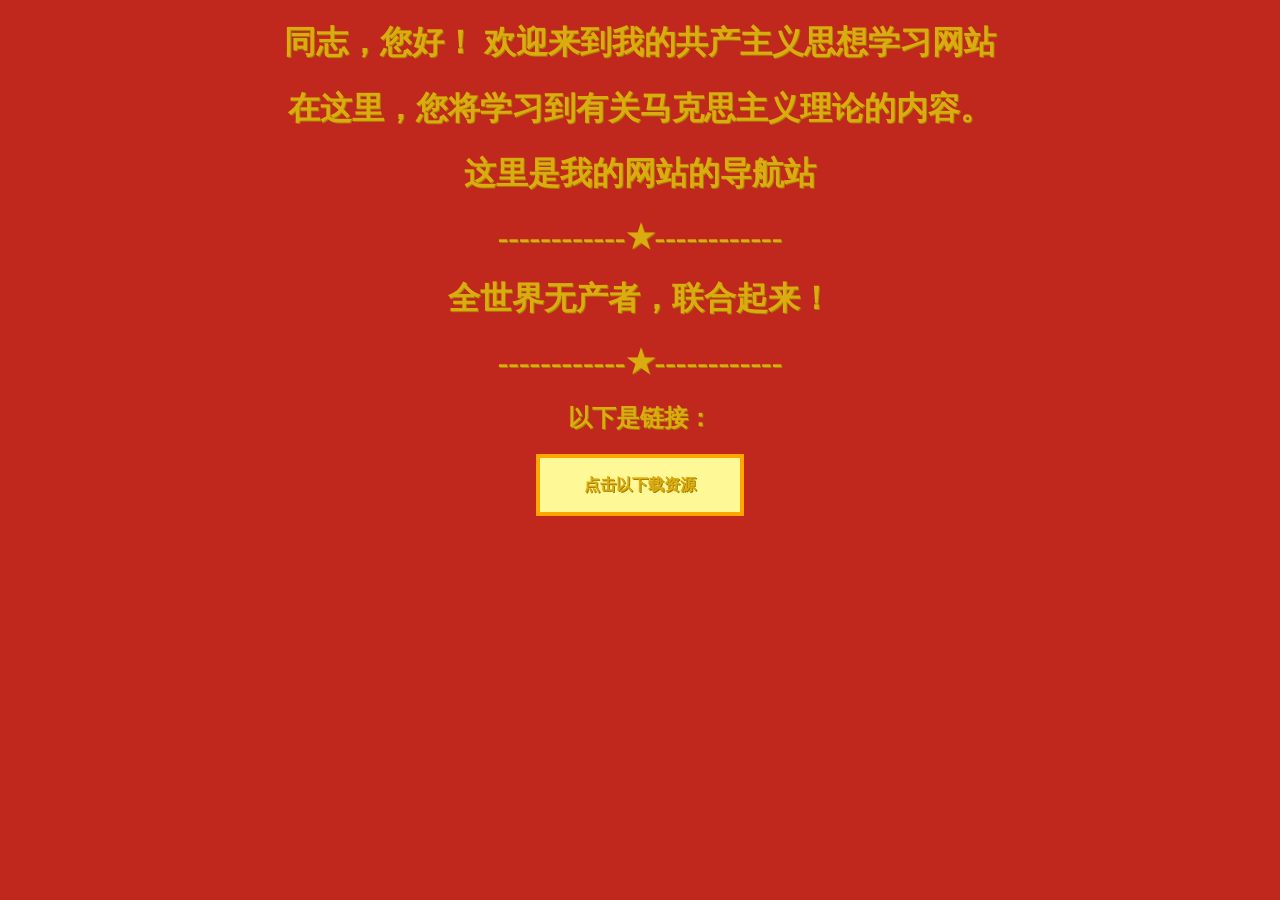
==== index.html @ de2b4fa0 "first commit" ====
<!DOCTYPE html>
<html>
<head>
<meta charset="utf-8">
<title>毛列马小站导航</title>
<link rel="stylesheet" type="text/css" href="style.css">
<script src="script.js"></script>
</head>
<body>
    <h1 id="gold">
        同志，您好！
        欢迎来到我的共产主义思想学习网站
    </h1>
    <h1 id="gold">
        在这里，您将学习到有关马克思主义理论的内容。
    </h1>
    <h1 id="gold">
        这里是我的网站的导航站
    </h1>
    <div class="bd">
        <h1 id="gold">
            ------------★------------
        </h1>
        <h1 id="gold">
            全世界无产者，联合起来！
        </h1>
        <h1 id="gold">
            ------------★------------
        </h1>
    </div>
    <h2 id="gold">
        以下是链接：
    </h2>
    <div id="gold">
        <button class="btn-76" style="display:block;margin:0 auto"  onclick="jumpto123website()">
            <div id="gold1">点击以下载资源</div>
            <span class="top"></span>
            <span class="right"></span>
            <span class="bottom"></span>
            <span class="left"></span>
        </button>
    </div>
</body>
</html>
---- style.css ----
body {
    background-color:#c0281d;
    margin: 0;
}

#gold {
    color: #dbac10;
    text-align:center;
    font-family: '方正姚体';
    text-shadow: 1px 1px #a57f01;
}

#gold1 {
    color: #dbac10;
    text-align:center;
    font-family: '华文中宋';
    text-shadow: 1px 1px #a57f01;
}

.bd {
    border: #dbac10;
    border-top: #dbac10, solid;
    border-right-style: #dbac10, solid;
    border-bottom-style: #dbac10, solid;
    border-left-style: #dbac10, solid;
    border-width: 5px;
}

.btn-76,
.btn-76 *,
.btn-76 :after,
.btn-76 :before,
.btn-76:after,
.btn-76:before {
    border: 0 solid;
    box-sizing: border-box;
}
.btn-76 {
    margin: 0;
    -webkit-tap-highlight-color: transparent;
    -webkit-appearance: button;
    background-color: #fff897;
    background-image: none;
    color: #fff897;
    cursor: pointer;
    font-family: ui-sans-serif, system-ui, -apple-system, BlinkMacSystemFont,
    Segoe UI, Roboto, Helvetica Neue, Arial, Noto Sans, sans-serif,
    Apple Color Emoji, Segoe UI Emoji, Segoe UI Symbol, Noto Color Emoji;
    font-size: 100%;
    line-height: 1.5;
    margin: 0;
    -webkit-mask-image: -webkit-radial-gradient(#f11b1b, #fff897);
    padding: 0;
}
.btn-76:disabled {
    cursor: default;
}
.btn-76:-moz-focusring {
    outline: auto;
}
.btn-76 svg {
    display: block;
    vertical-align: middle;
}
.btn-76 [hidden] {
    display: none;
}
.btn-76 {
    --neon: #ffee00;
    box-sizing: border-box;
    display: block;
    font-weight: 900;
    -webkit-mask-image: none;
    outline: 4px solid #ffa600;
    outline-offset: -4px;
    overflow: hidden;
    padding: 1.2rem 3rem;
    position: relative;
    text-transform: uppercase;
    transition: 0.2s linear 0.1s;
}
.btn-76:hover {
    background: var(--neon);
    box-shadow: 0 0 5px var(--neon), 0 0 25px var(--neon), 0 0 50px var(--neon),
    0 0 100px var(--neon);
    color: #f11b1b;
    outline-color: transparent;
    transition: 0.2s linear 0.6s;
}
.btn-76 span {
    display: block;
    inset: 0;
    position: absolute;
}
.btn-76 .top {
    border-top: 4px solid var(--neon);
    opacity: 0;
    transform: translateX(calc(-100% + var(--progress, 0%)));
    transition: none;
}
.btn-76:hover .top {
    --progress: 100%;
    opacity: 1;
    transition: transform 0.2s linear;
}
.btn-76 .right {
    border-right: 4px solid var(--neon);
    opacity: 0;
    transform: translateY(calc(-100% + var(--progress, 0%)));
    transition: none;
}
.btn-76:hover .right {
    --progress: 100%;
    opacity: 1;
    transition: transform 0.2s linear 0.2s;
}
.btn-76 .bottom {
    border-bottom: 4px solid var(--neon);
    opacity: 0;
    transform: translateX(calc(100% - var(--progress, 0%)));
    transition: none;
}
.btn-76:hover .bottom {
    --progress: 100%;
    opacity: 1;
    transition: transform 0.2s linear 0.4s;
}
.btn-76 .left {
    border-left: 4px solid var(--neon);
    opacity: 0;
    transform: translateY(calc(100% - var(--progress, 0%)));
    transition: none;
}
.btn-76:hover .left {
    --progress: 100%;
    opacity: 1;
    transition: transform 0.2s linear 0.6s;
}
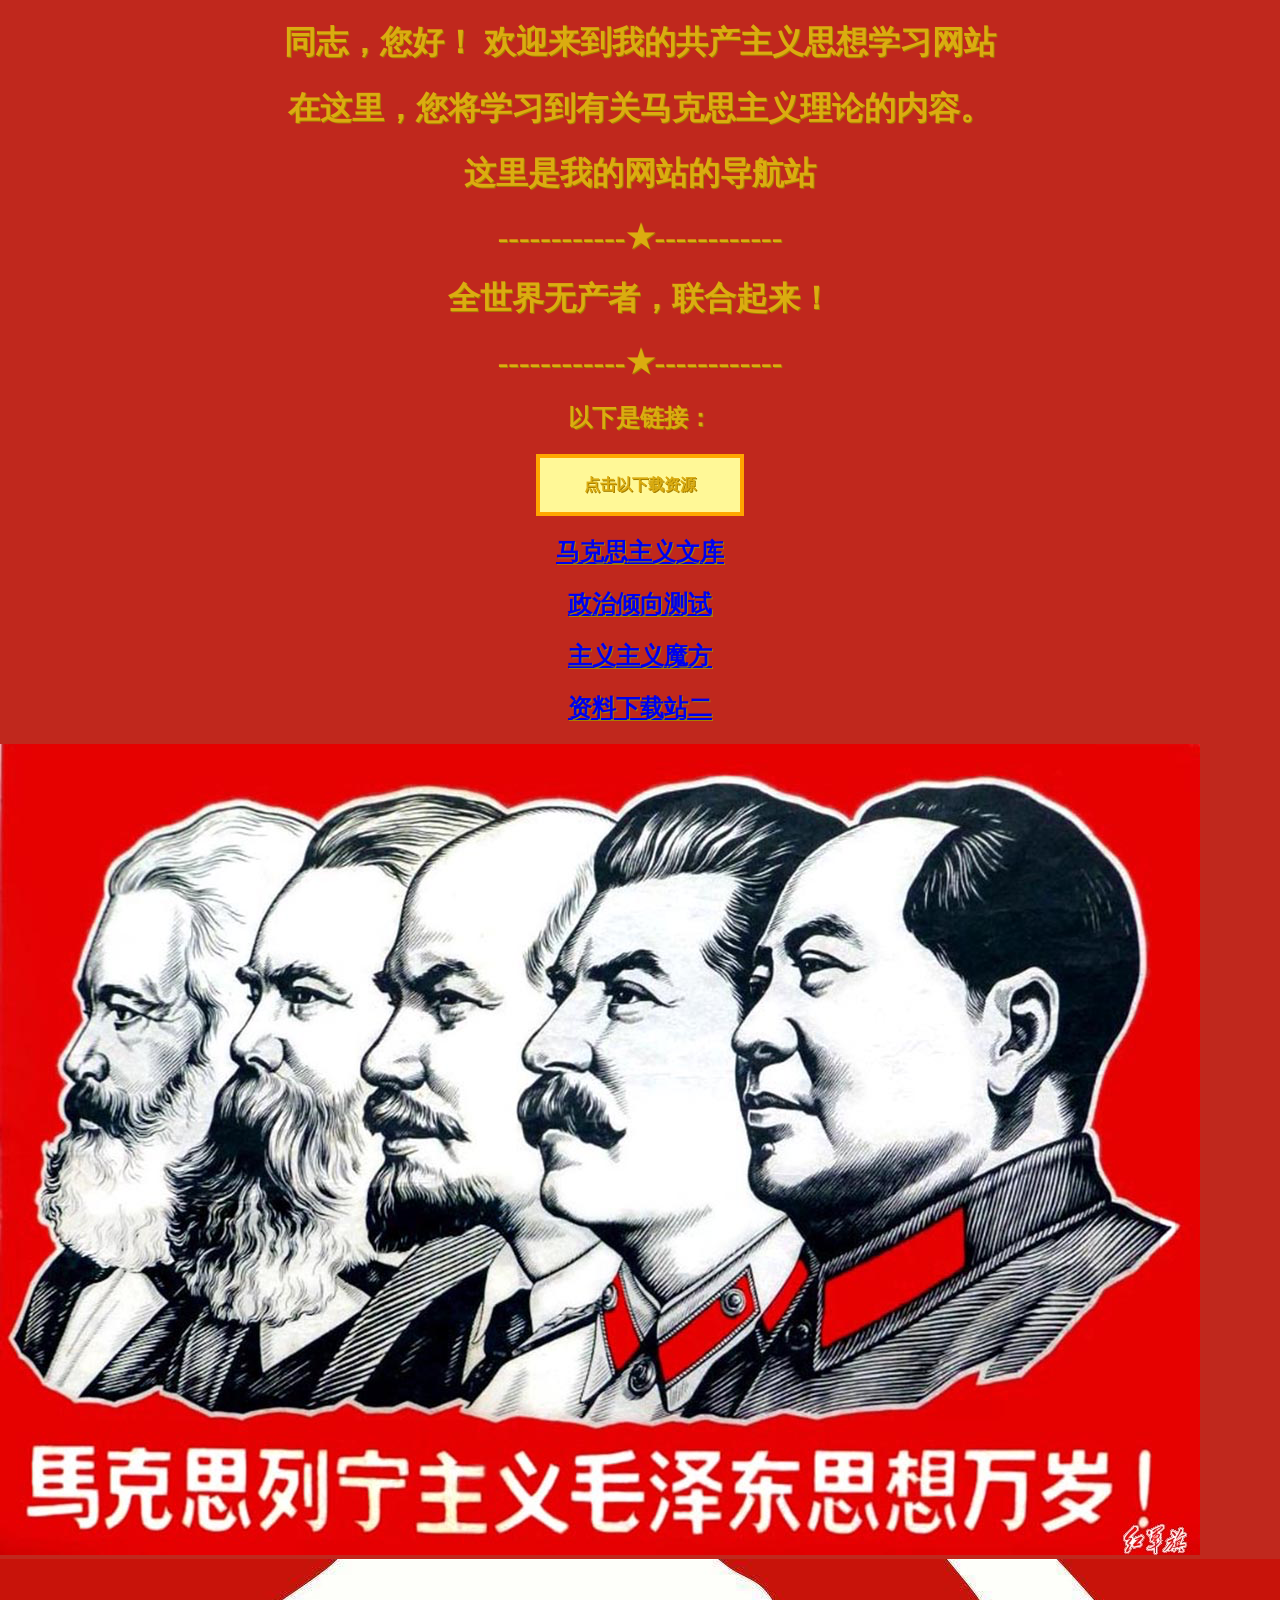
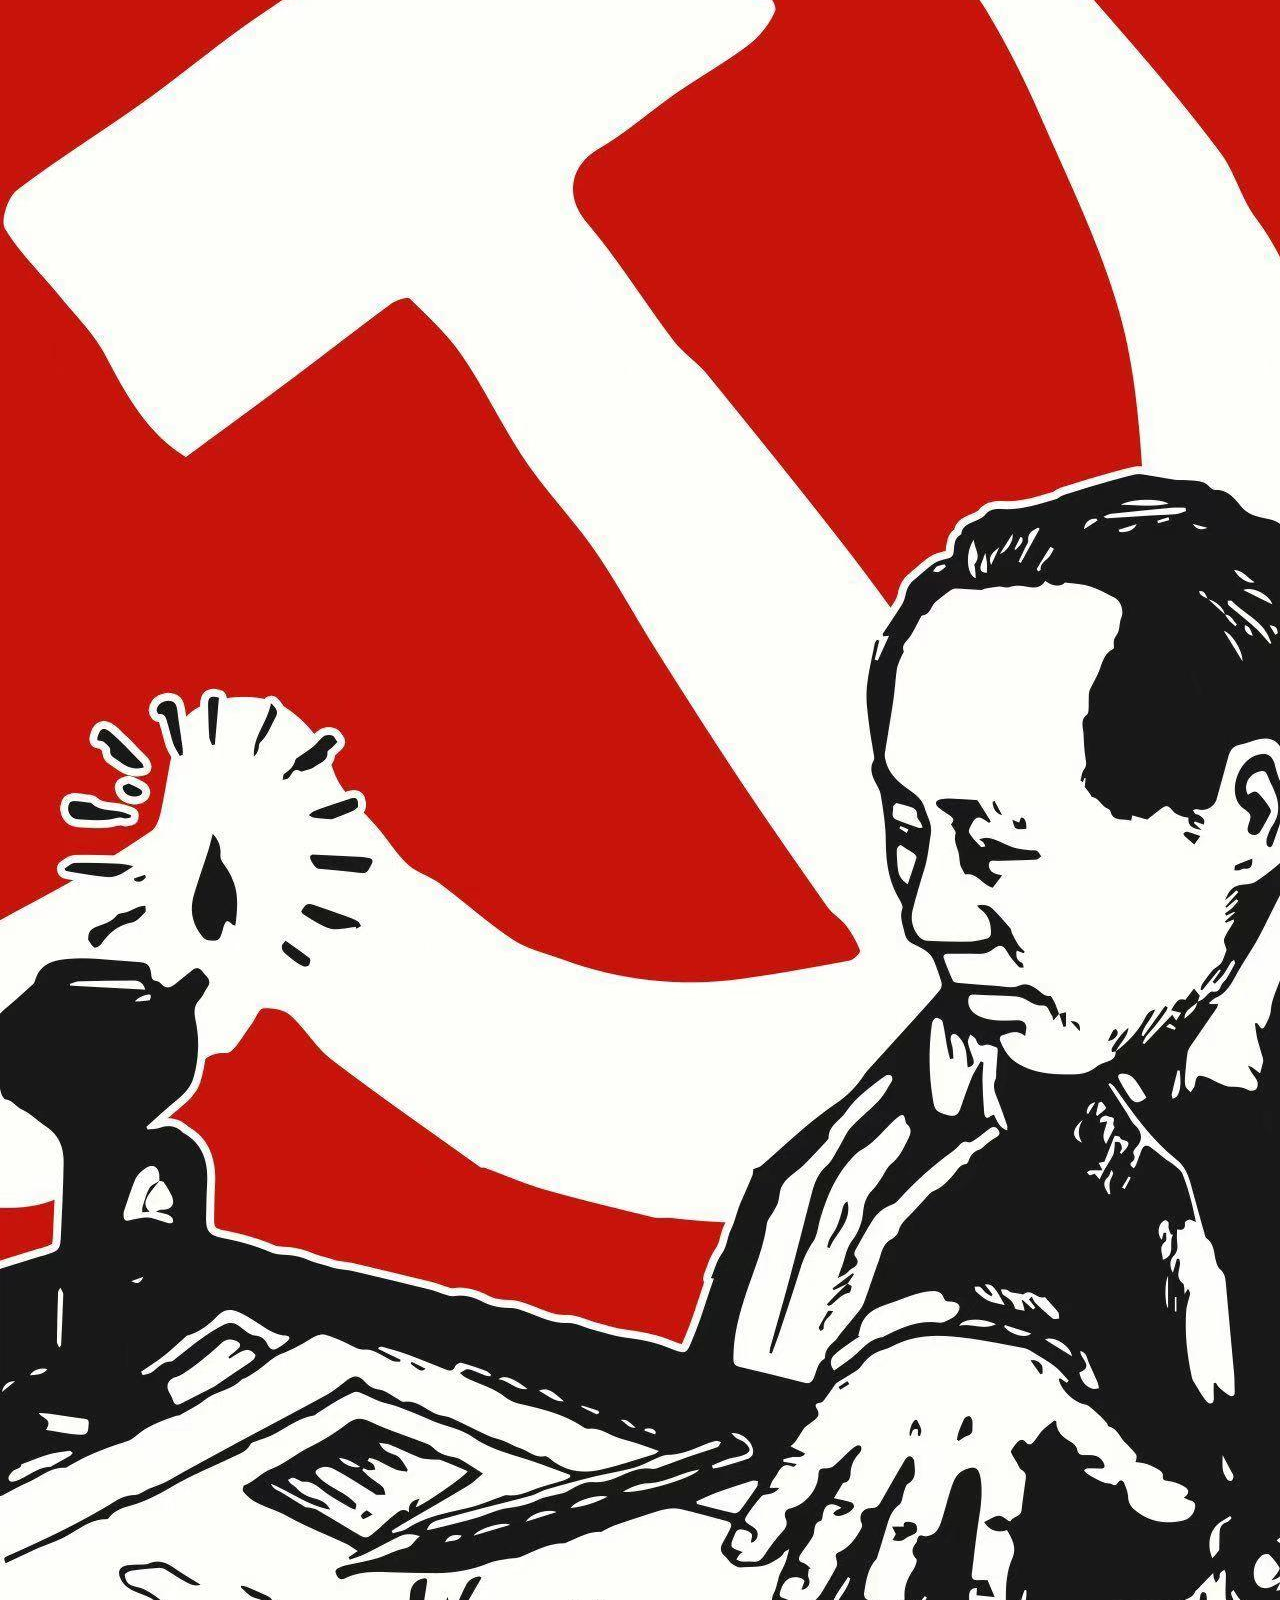
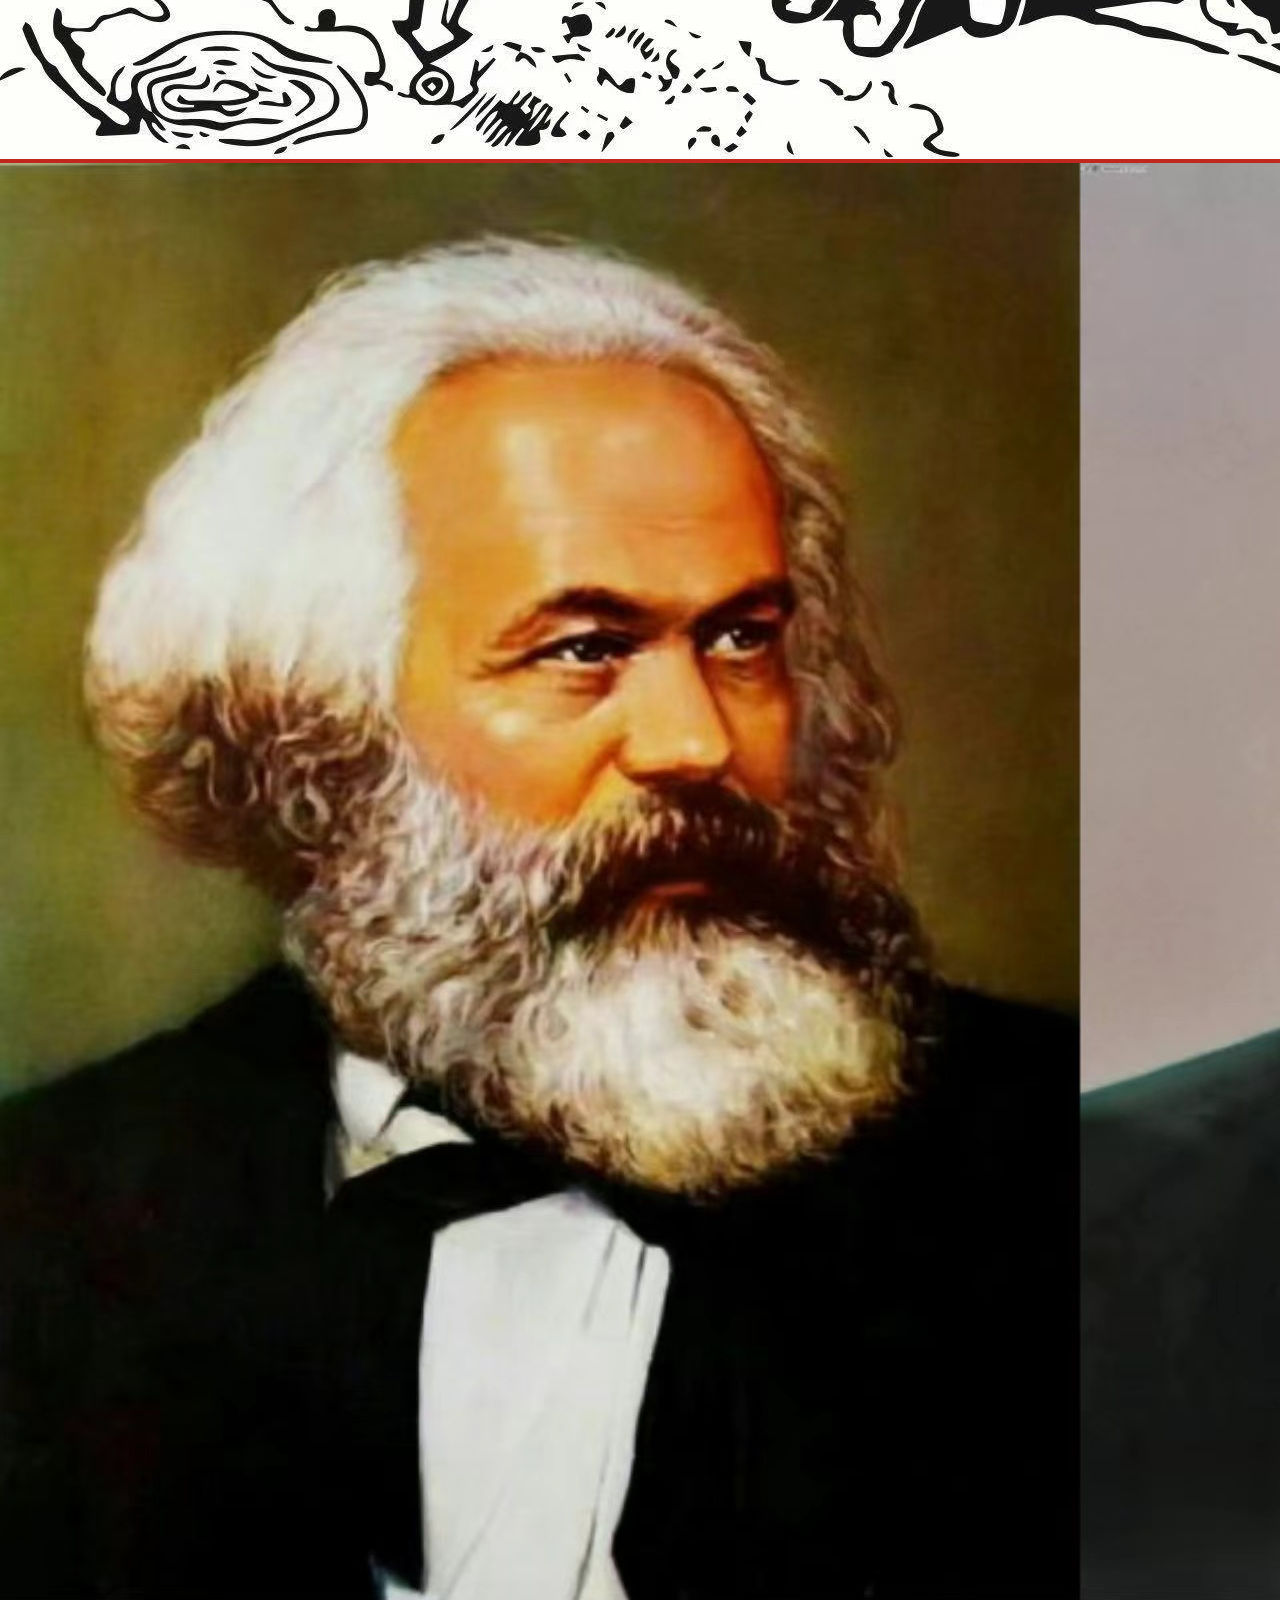
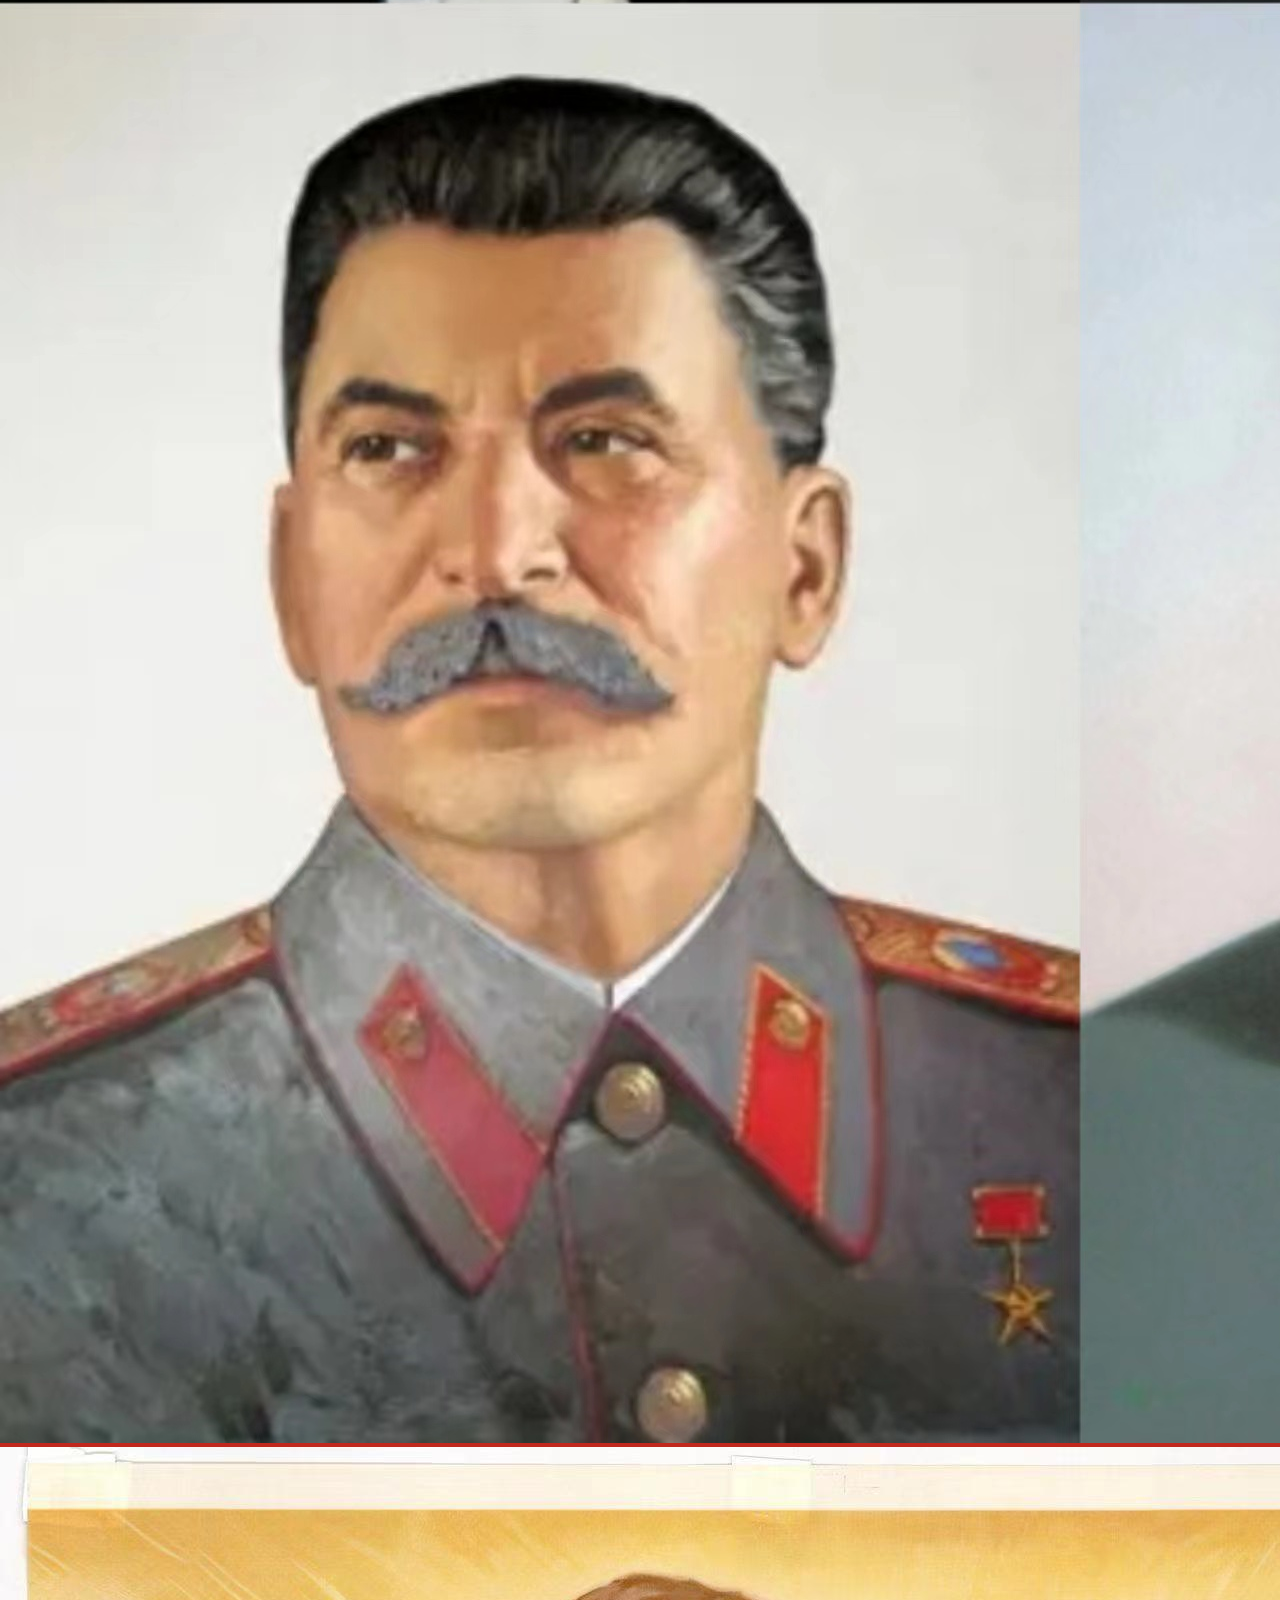
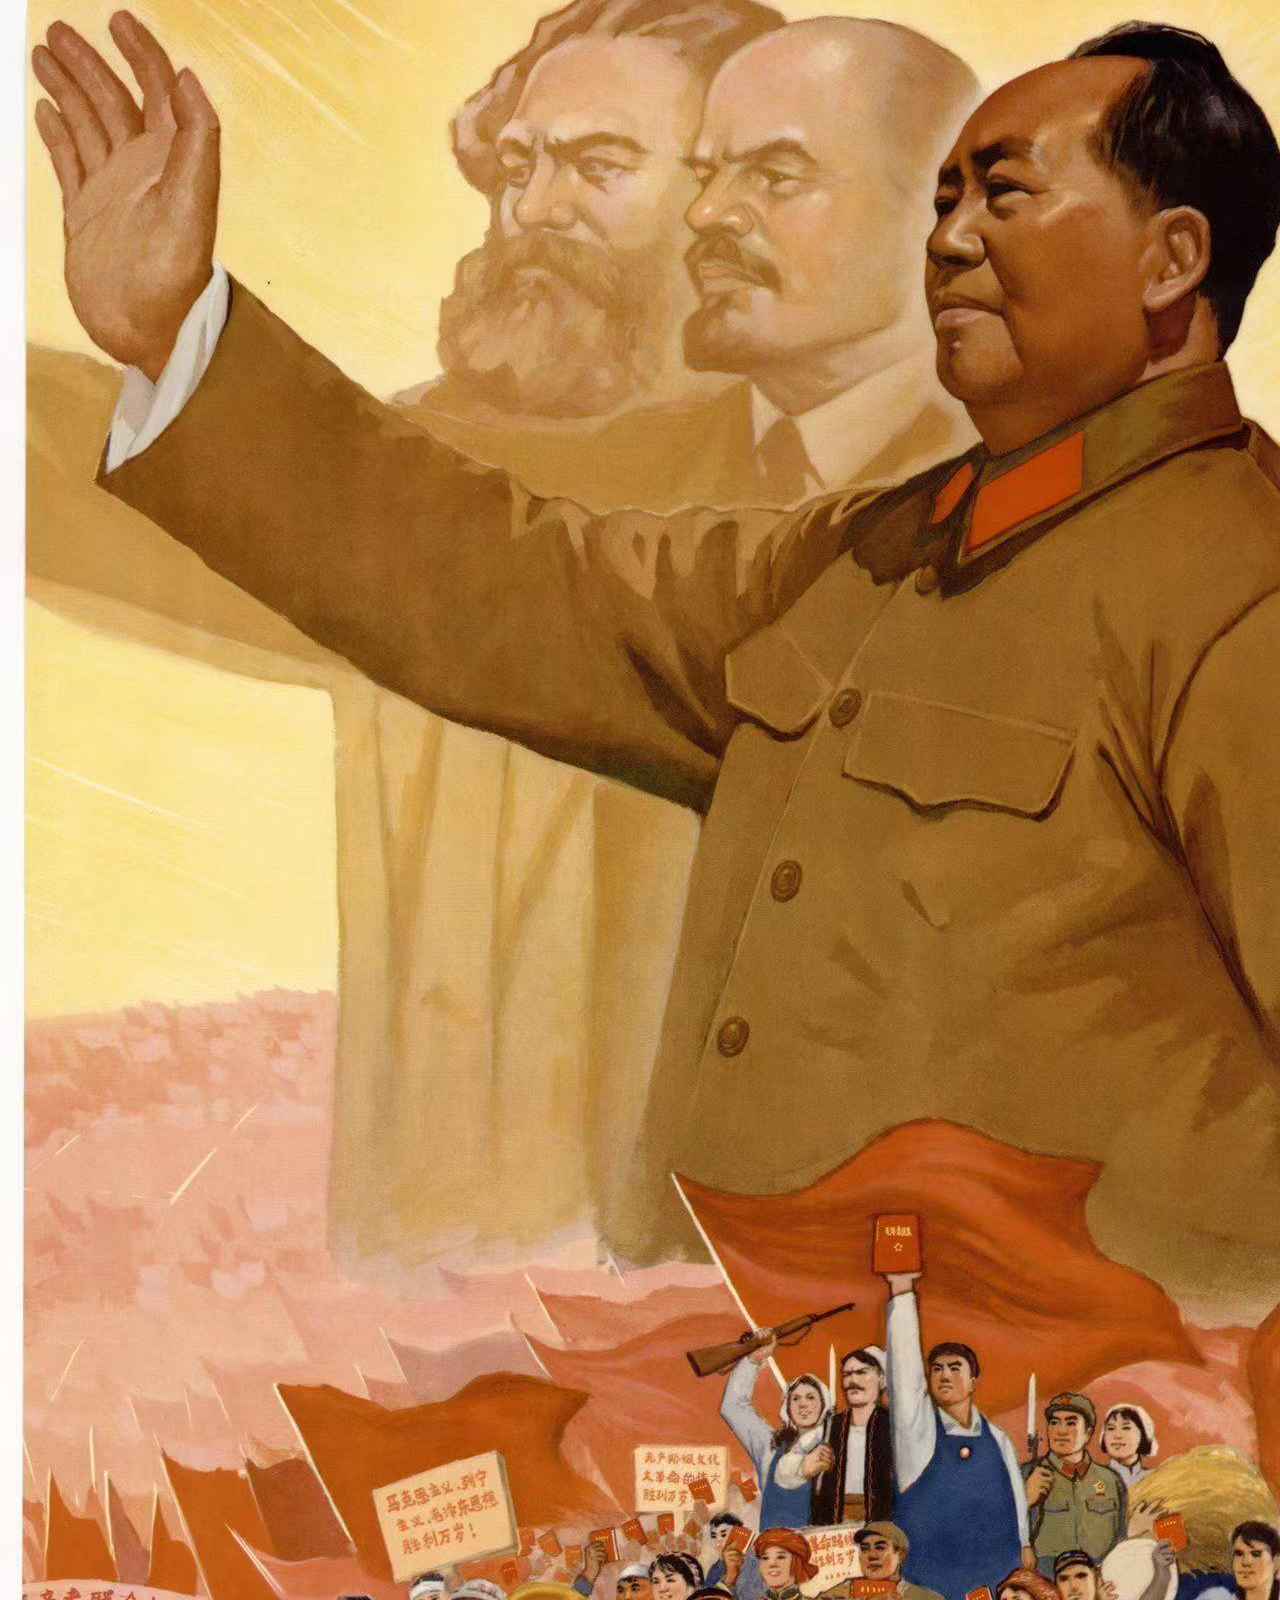
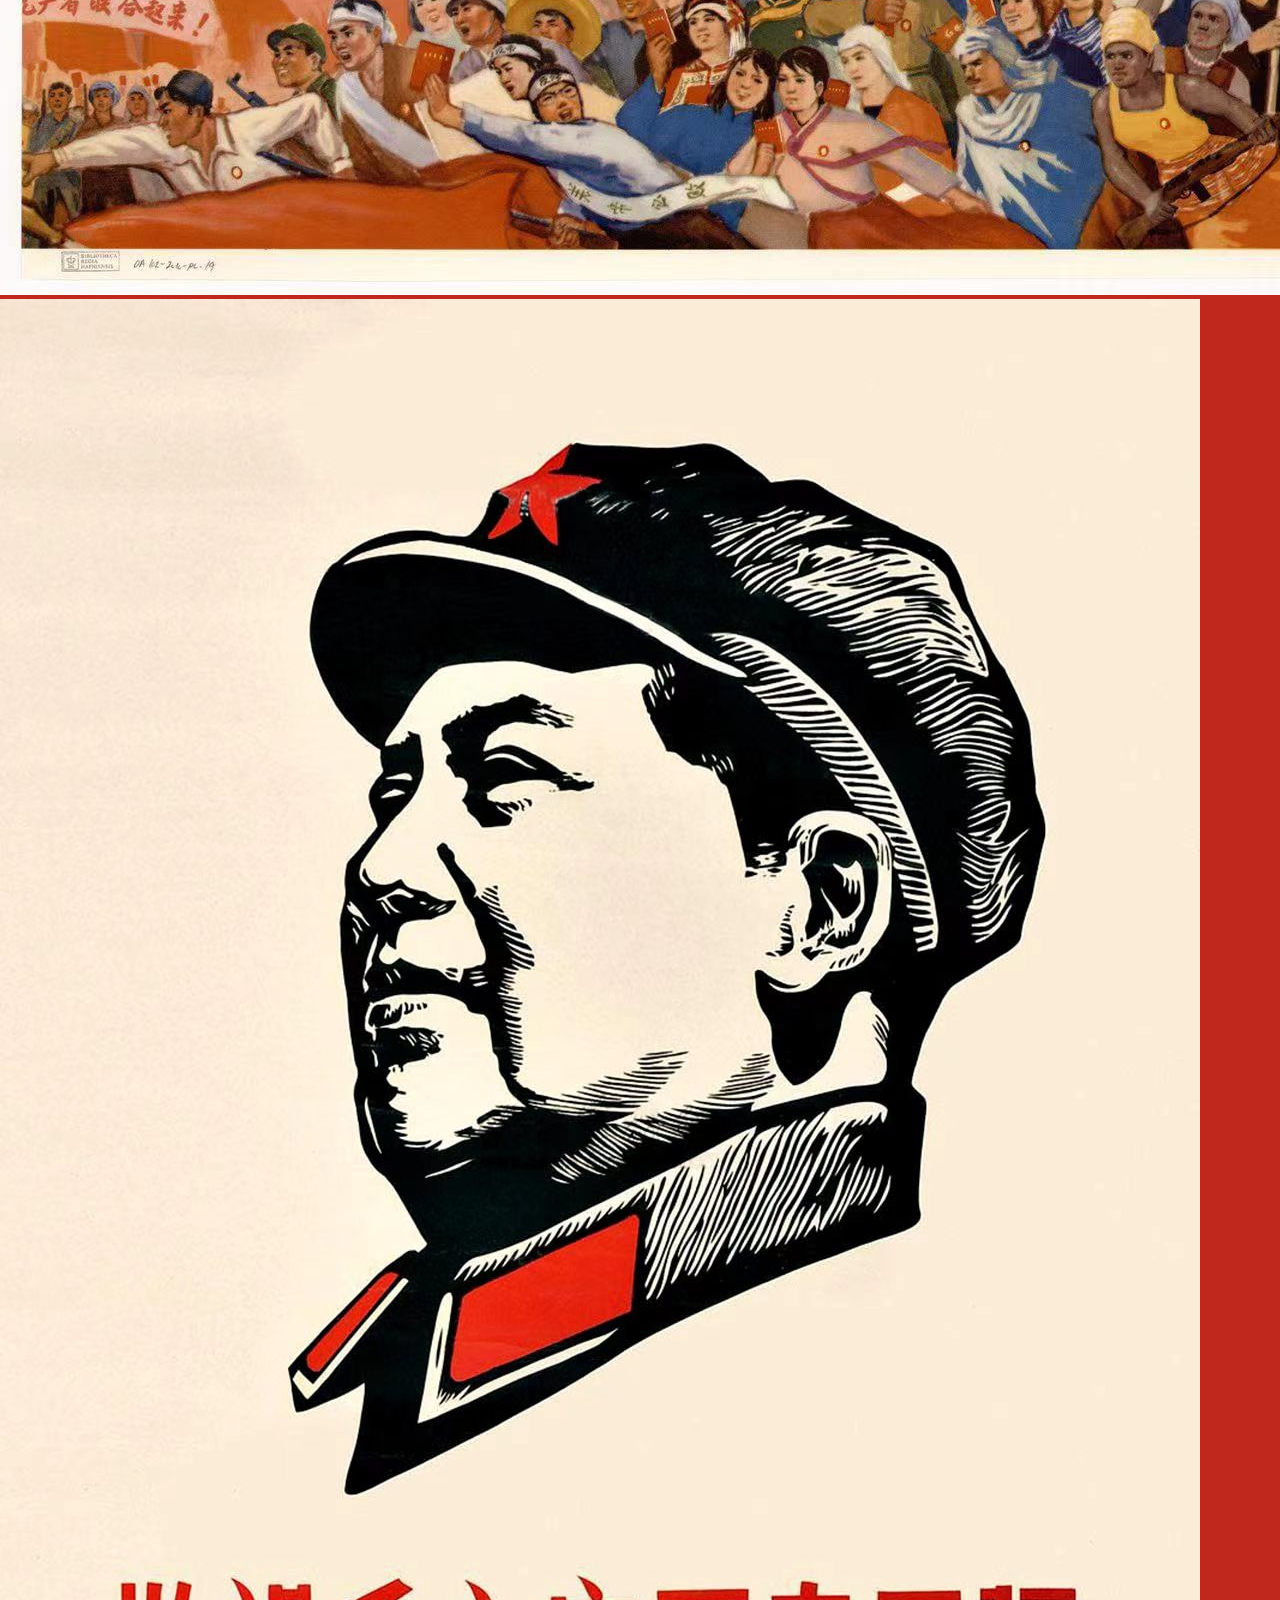
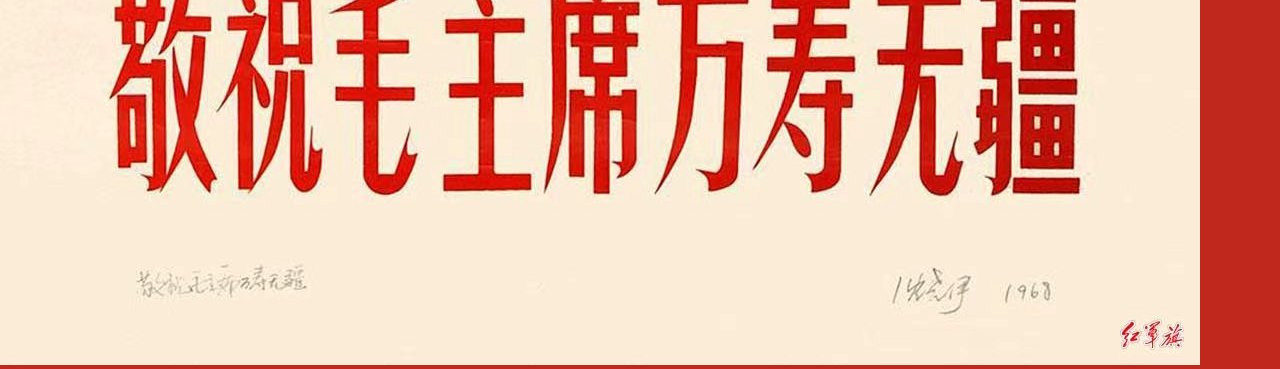
==== commit 986f28fd: "Add files via upload" ====
--- a/index.html
+++ b/index.html
@@ -1,44 +1,52 @@
-<!DOCTYPE html>
-<html>
-<head>
-<meta charset="utf-8">
-<title>毛列马小站导航</title>
-<link rel="stylesheet" type="text/css" href="style.css">
-<script src="script.js"></script>
-</head>
-<body>
-    <h1 id="gold">
-        同志，您好！
-        欢迎来到我的共产主义思想学习网站
-    </h1>
-    <h1 id="gold">
-        在这里，您将学习到有关马克思主义理论的内容。
-    </h1>
-    <h1 id="gold">
-        这里是我的网站的导航站
-    </h1>
-    <div class="bd">
-        <h1 id="gold">
-            ------------★------------
-        </h1>
-        <h1 id="gold">
-            全世界无产者，联合起来！
-        </h1>
-        <h1 id="gold">
-            ------------★------------
-        </h1>
-    </div>
-    <h2 id="gold">
-        以下是链接：
-    </h2>
-    <div id="gold">
-        <button class="btn-76" style="display:block;margin:0 auto"  onclick="jumpto123website()">
-            <div id="gold1">点击以下载资源</div>
-            <span class="top"></span>
-            <span class="right"></span>
-            <span class="bottom"></span>
-            <span class="left"></span>
-        </button>
-    </div>
-</body>
+<!DOCTYPE html>
+<html>
+<head>
+<meta charset="utf-8">
+<title>毛列马小站导航</title>
+<link rel="stylesheet" type="text/css" href="style.css">
+<link rel="icon" href="logo.ico" type="image/x-icon">
+<script src="script.js"></script>
+</head>
+<body>
+    <h1 id="gold">
+        同志，您好！
+        欢迎来到我的共产主义思想学习网站
+    </h1>
+    <h1 id="gold">
+        在这里，您将学习到有关马克思主义理论的内容。
+    </h1>
+    <h1 id="gold">
+        这里是我的网站的导航站
+    </h1>
+    <div class="bd">
+        <h1 id="gold">
+            ------------★------------
+        </h1>
+        <h1 id="gold">
+            全世界无产者，联合起来！
+        </h1>
+        <h1 id="gold">
+            ------------★------------
+        </h1>
+    </div>
+    <h2 id="gold">
+        以下是链接：
+    </h2>
+    <div id="gold">
+        <button class="btn-76" style="display:block;margin:0 auto"  onclick="jumpto123website()">
+            <div id="gold1">点击以下载资源</div>
+            <span class="top"></span>
+            <span class="right"></span>
+            <span class="bottom"></span>
+            <span class="left"></span>
+        </button>
+        <a href="https://www.marxists.org/chinese/index.html"><h2>马克思主义文库</h2></a><a href="https://luckyfuy.top/compass/"><h2>政治倾向测试</h2></a>
+        <a href="https://www.ismismtag.com/"><h2>主义主义魔方</h2></a><a href="https://mlmbbs.lanzouv.com/b058sy77a"><h2>资料下载站二</h2></a>
+    </div>
+    <img src="1.png" alt="马克思列宁主义毛泽东思想万岁">
+    <img src="2.jpg" alt="毛主席">
+    <img src="3.jpg" alt="四位伟人">
+    <img src="4.jpg" alt="毛主席">
+    <img src="5.jpg" alt="毛主席">
+</body>
 </html>
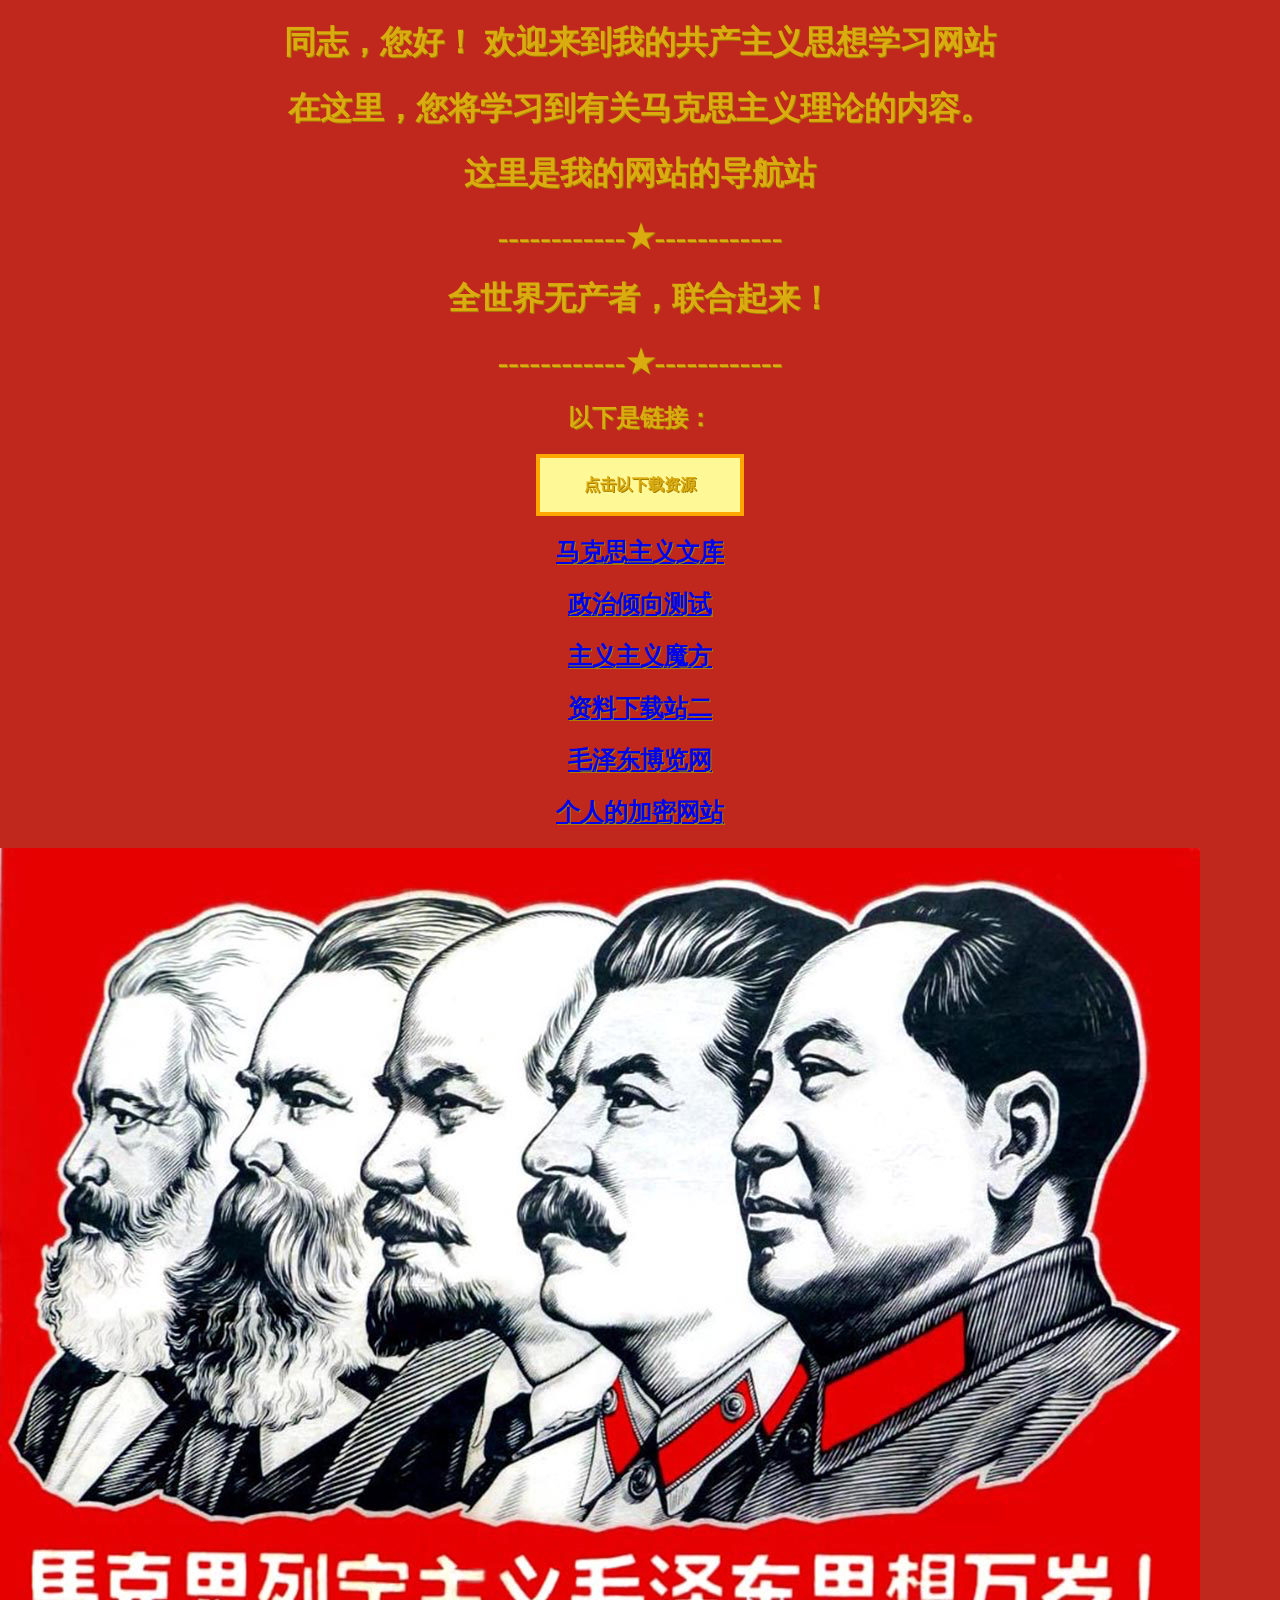
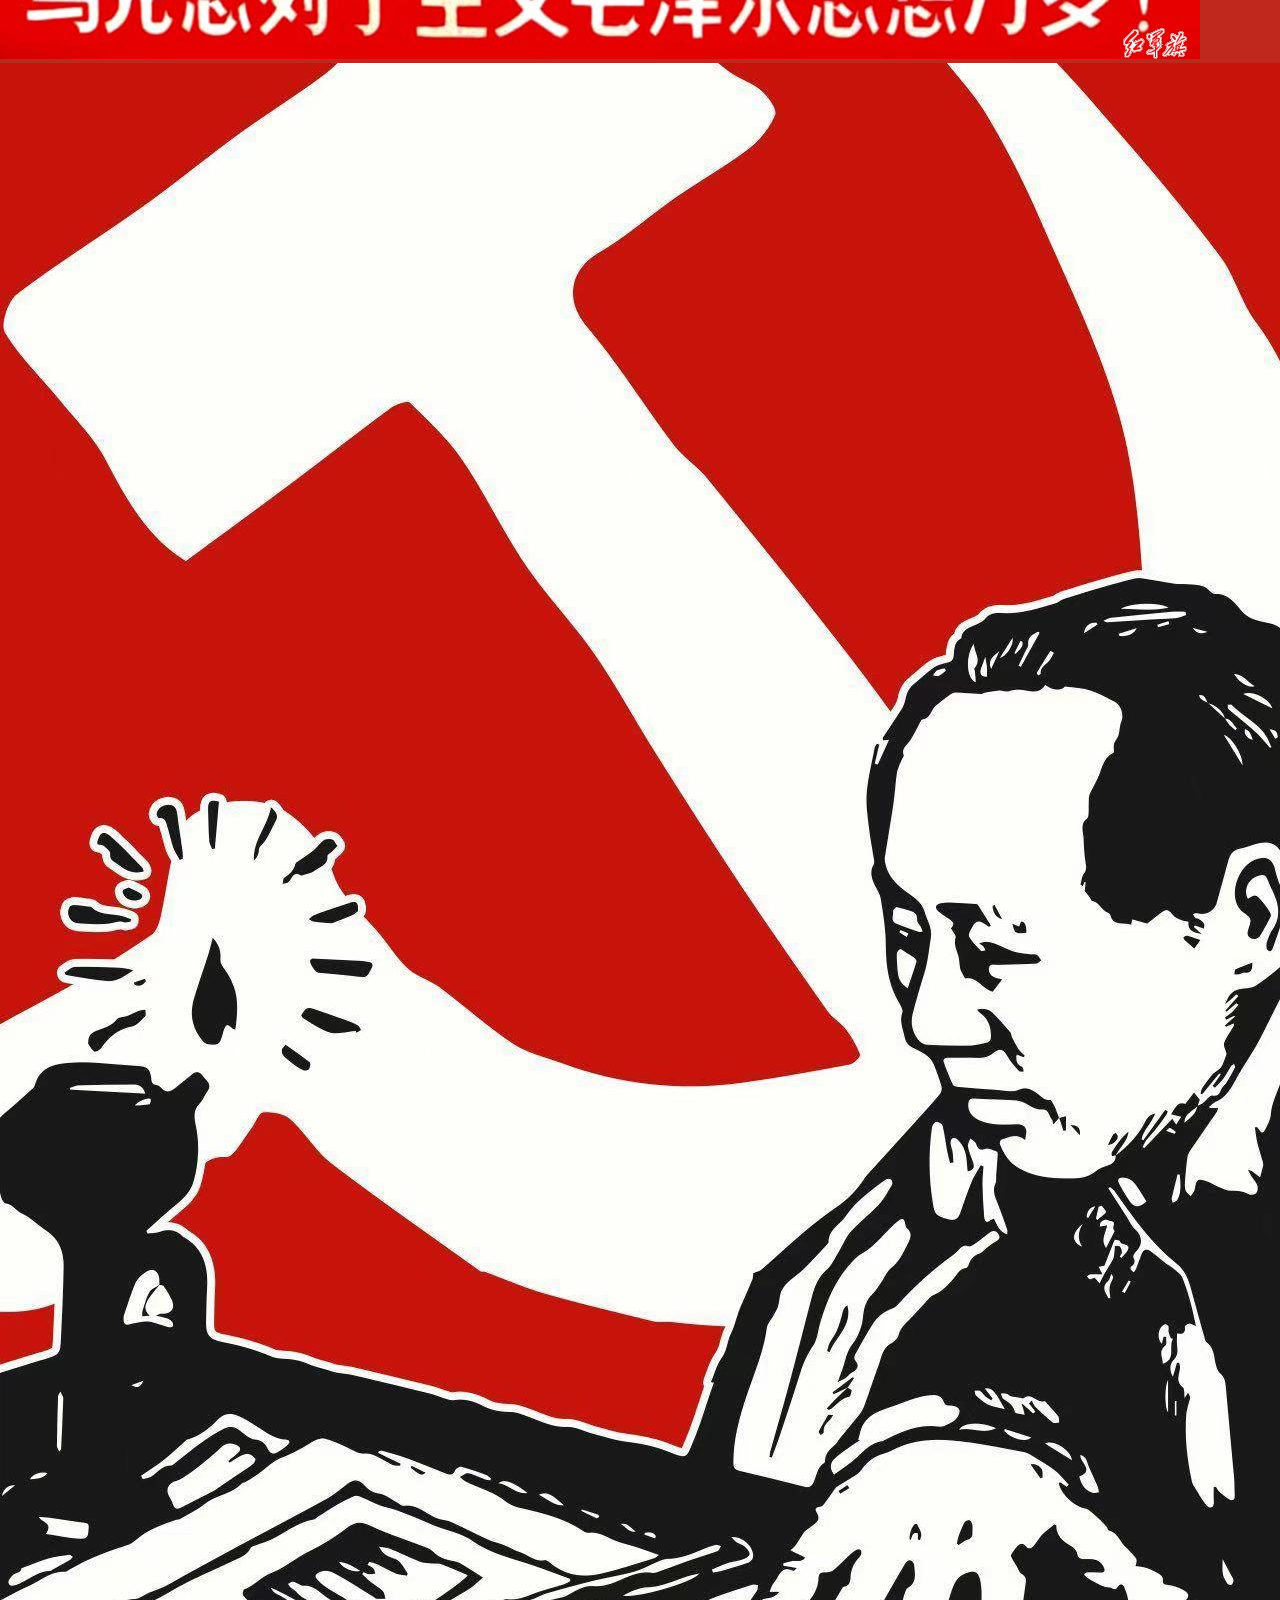
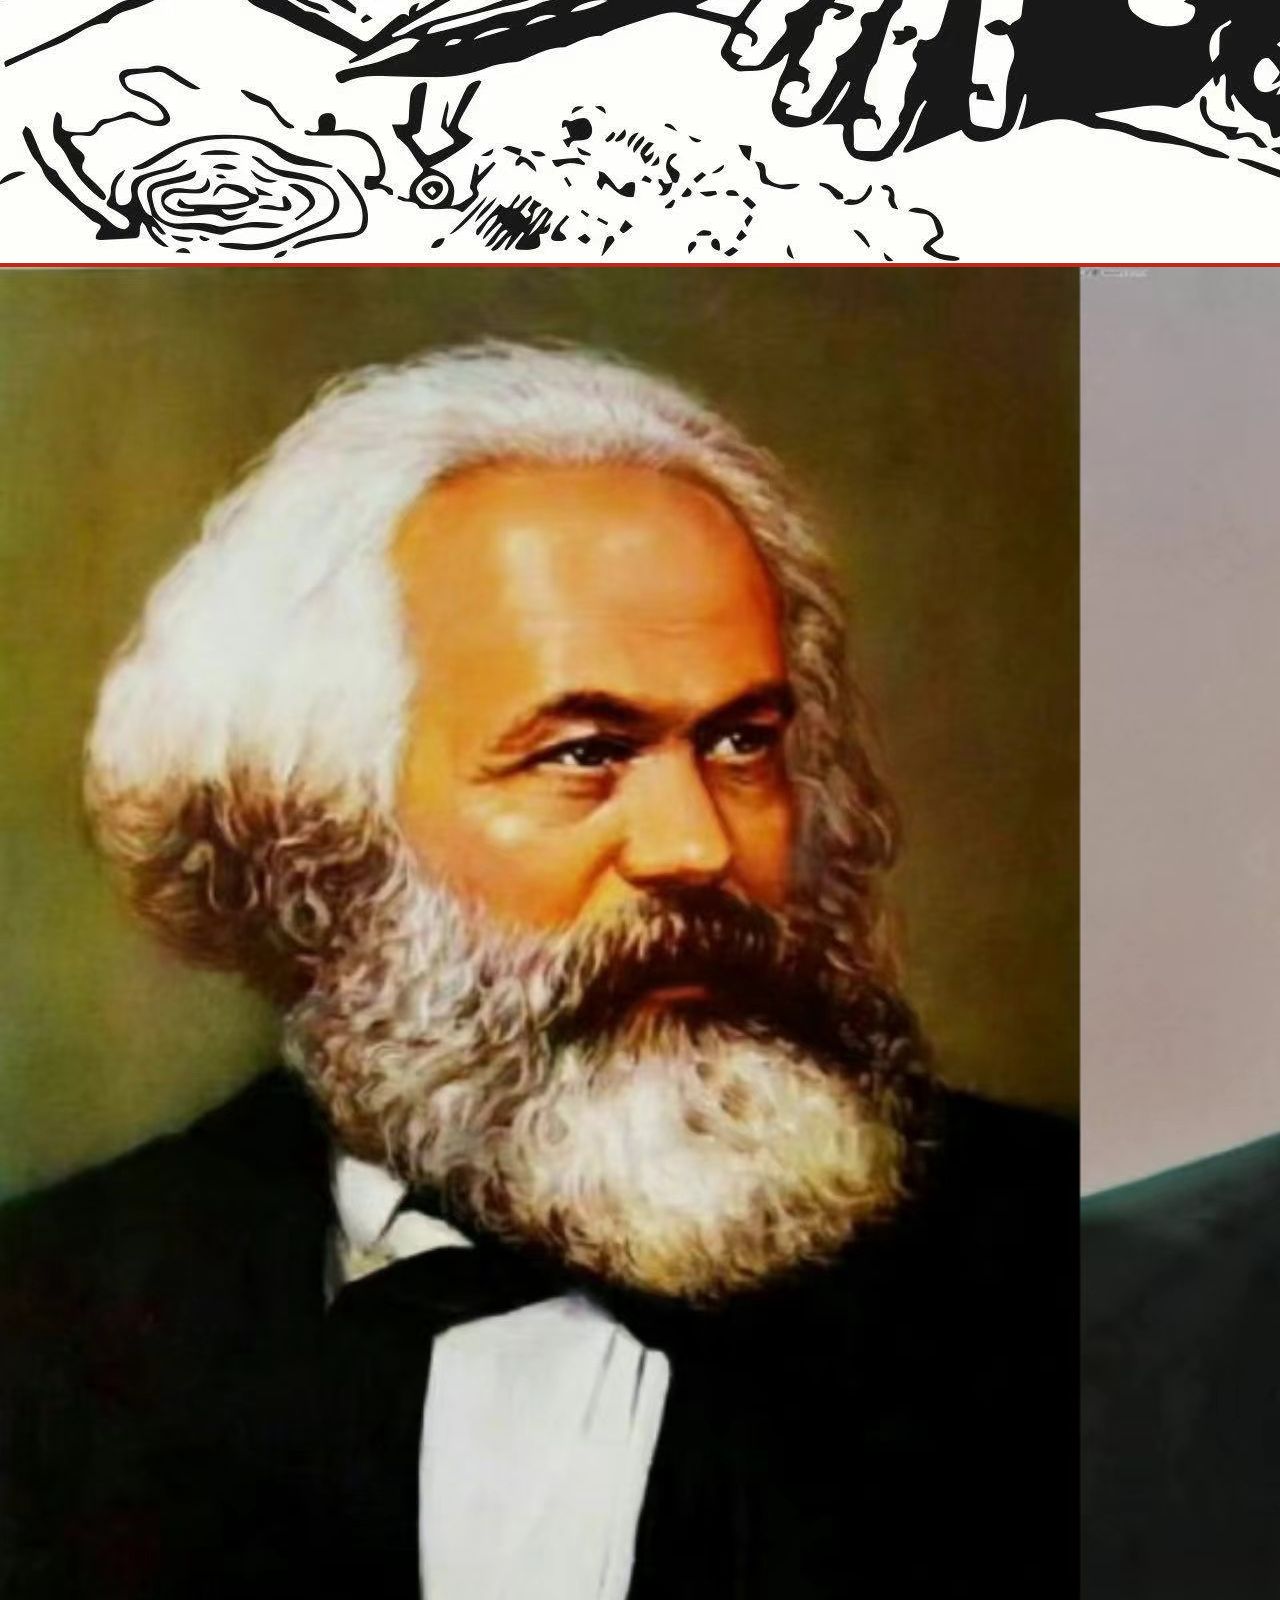
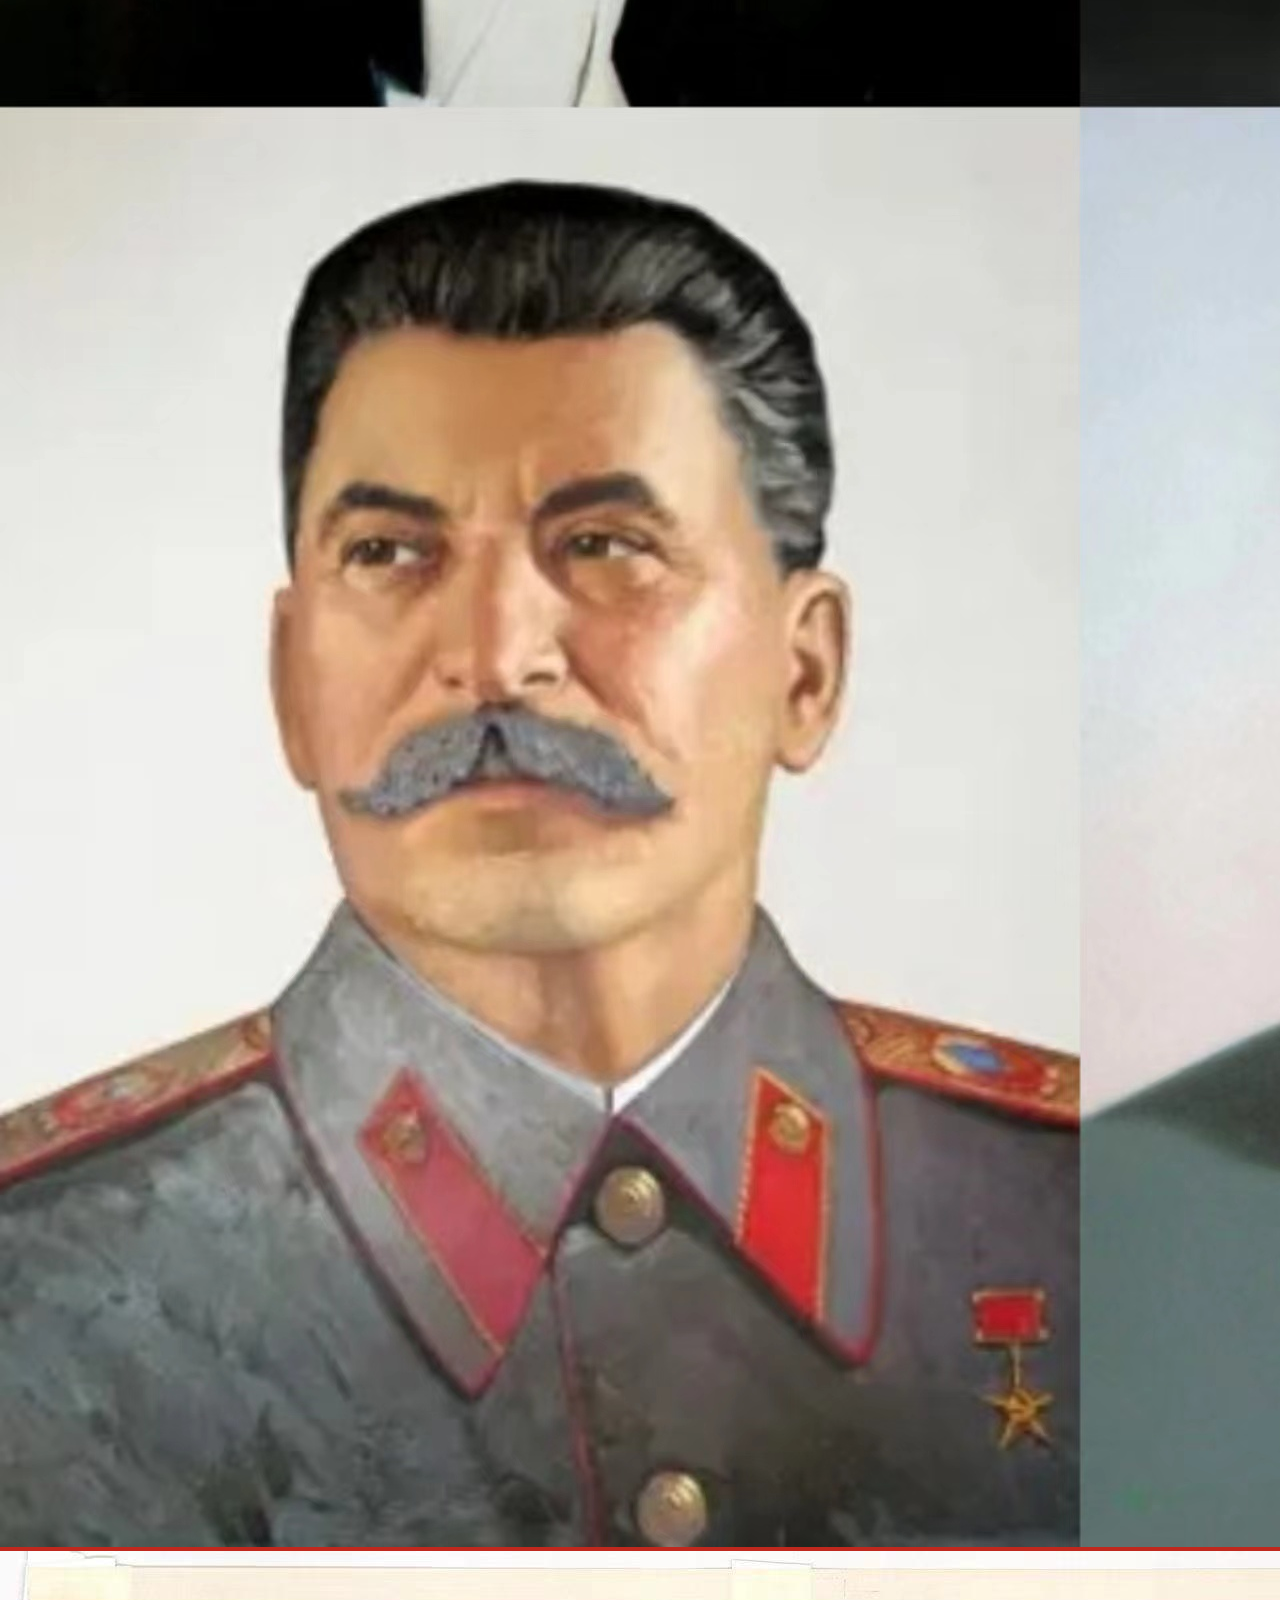
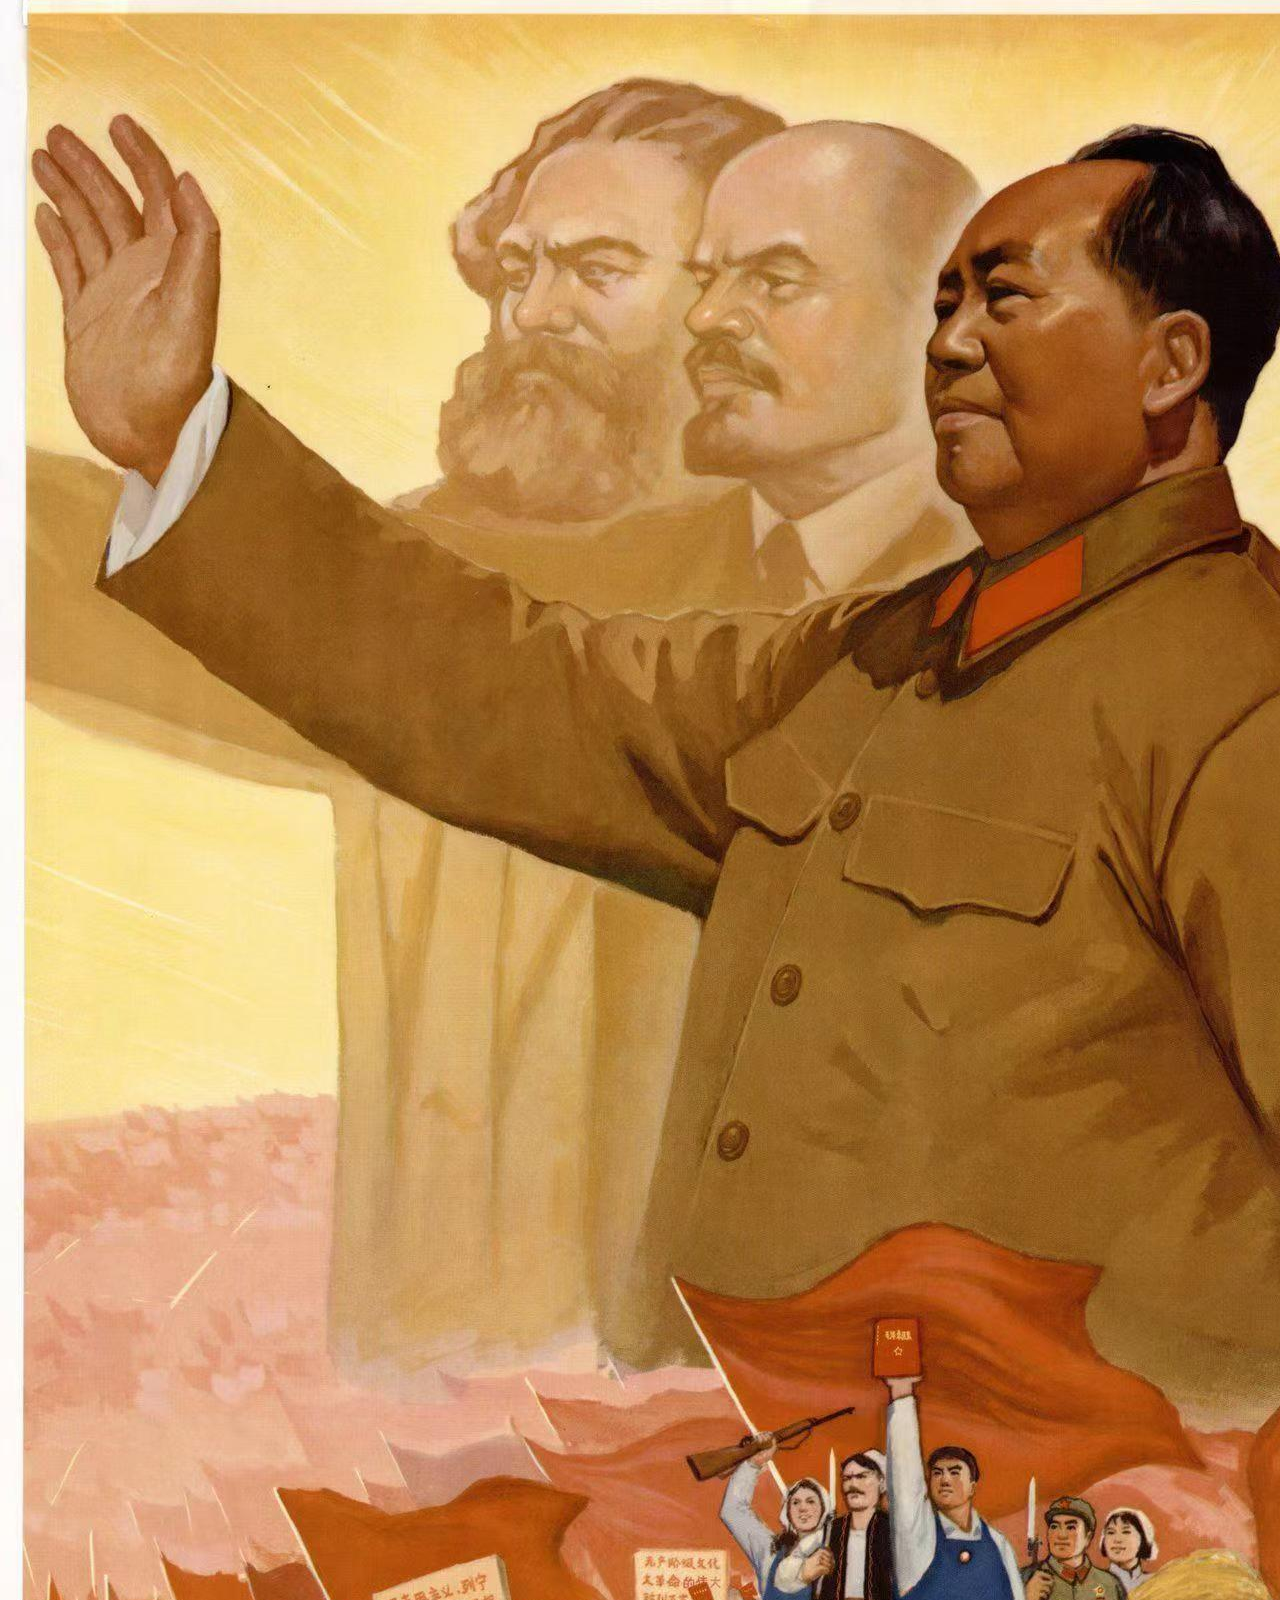
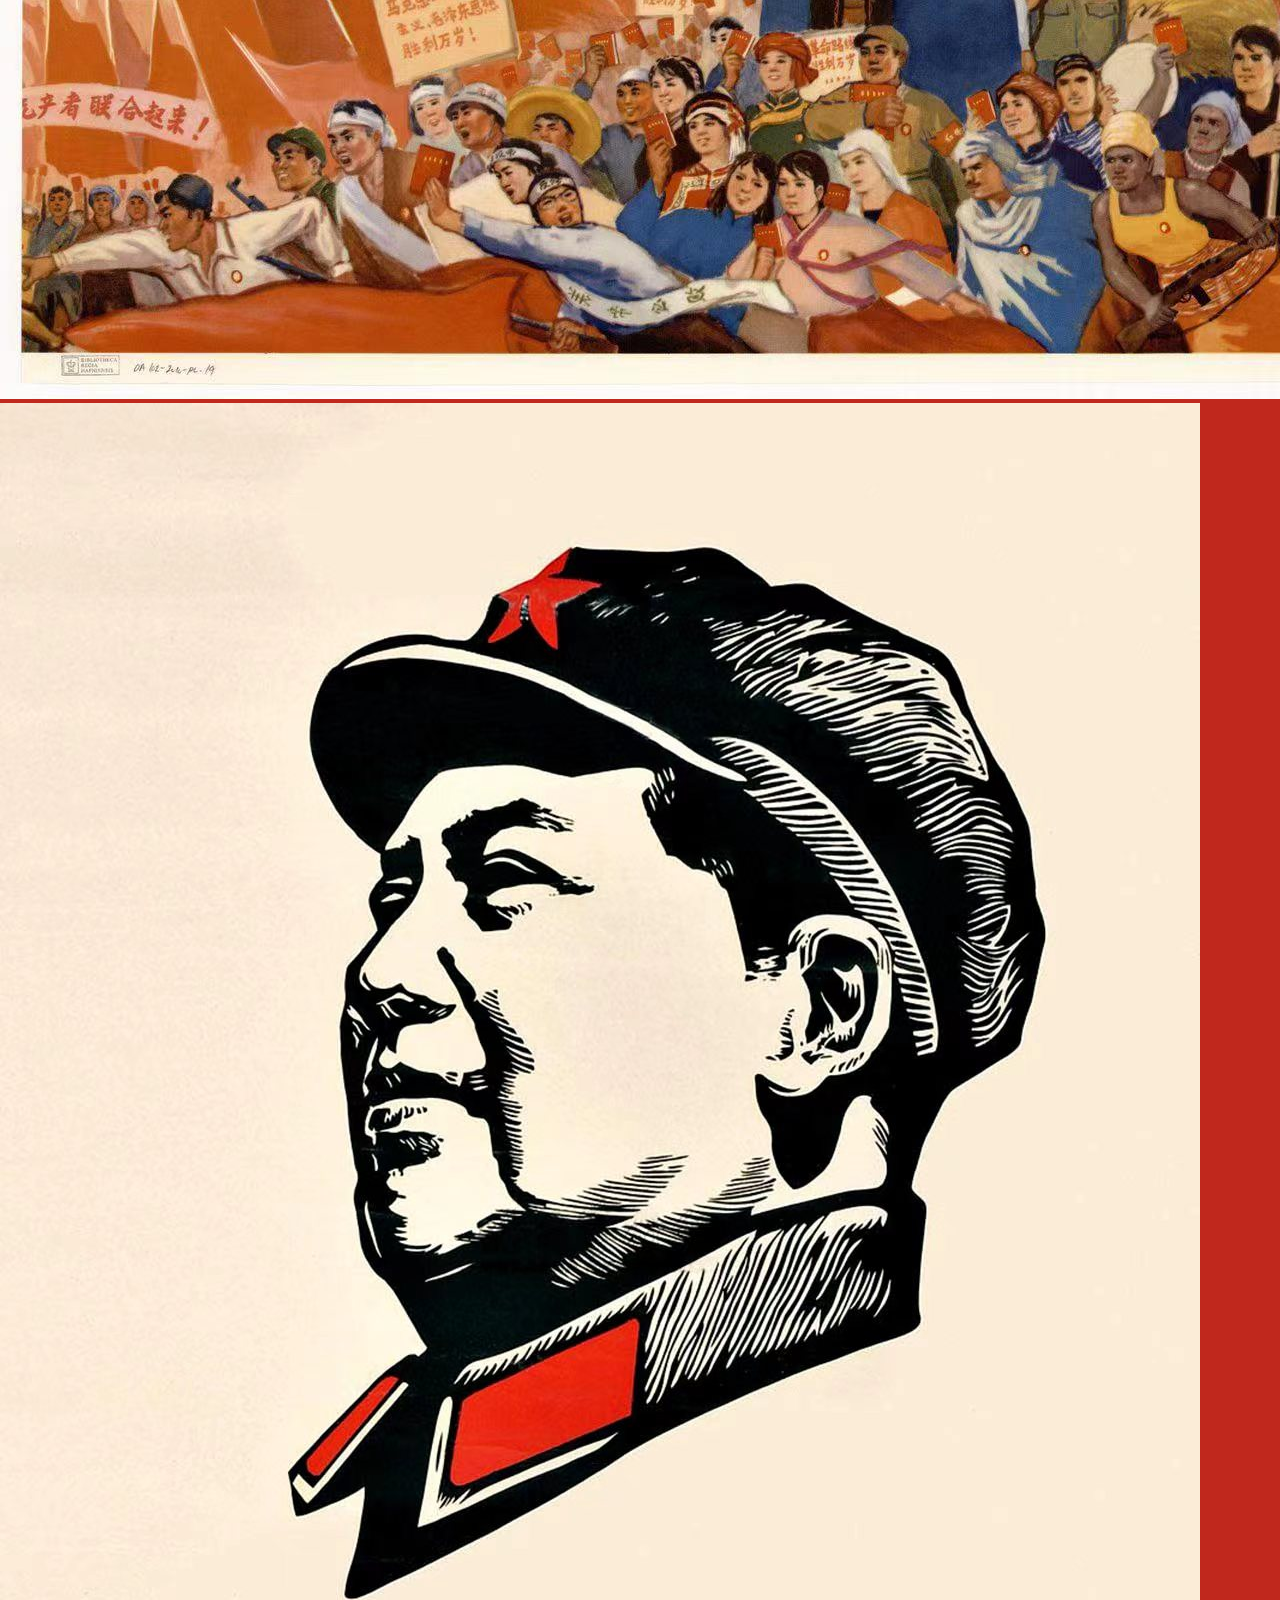
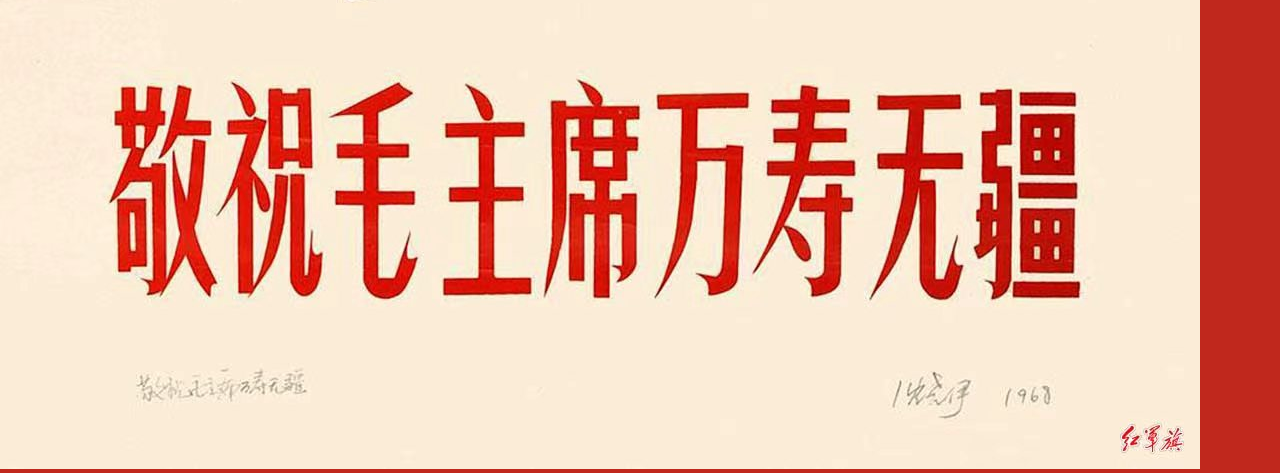
==== commit 748445ec: "Add files via upload" ====
--- a/index.html
+++ b/index.html
@@ -1,11 +1,11 @@
 <!DOCTYPE html>
 <html>
 <head>
-<meta charset="utf-8">
-<title>毛列马小站导航</title>
-<link rel="stylesheet" type="text/css" href="style.css">
-<link rel="icon" href="logo.ico" type="image/x-icon">
-<script src="script.js"></script>
+    <meta charset="utf-8">
+    <title>毛列马小站导航</title>
+    <link rel="stylesheet" type="text/css" href="style.css">
+    <link rel="icon" href="logo.ico" type="image/x-icon">
+    <script src="script.js"></script>
 </head>
 <body>
     <h1 id="gold">
@@ -42,6 +42,7 @@
         </button>
         <a href="https://www.marxists.org/chinese/index.html"><h2>马克思主义文库</h2></a><a href="https://luckyfuy.top/compass/"><h2>政治倾向测试</h2></a>
         <a href="https://www.ismismtag.com/"><h2>主义主义魔方</h2></a><a href="https://mlmbbs.lanzouv.com/b058sy77a"><h2>资料下载站二</h2></a>
+        <a href="http://www.mzdbl.cn/"><h2>毛泽东博览网</h2><a href="https://backrooms-level0.github.io/marxism.github.io/password"><h2>个人的加密网站</h2>
     </div>
     <img src="1.png" alt="马克思列宁主义毛泽东思想万岁">
     <img src="2.jpg" alt="毛主席">
--- a/style.css
+++ b/style.css
@@ -1,138 +1,138 @@
-body {
-    background-color:#c0281d;
-    margin: 0;
-}
-
-#gold {
-    color: #dbac10;
-    text-align:center;
-    font-family: '方正姚体';
-    text-shadow: 1px 1px #a57f01;
-}
-
-#gold1 {
-    color: #dbac10;
-    text-align:center;
-    font-family: '华文中宋';
-    text-shadow: 1px 1px #a57f01;
-}
-
-.bd {
-    border: #dbac10;
-    border-top: #dbac10, solid;
-    border-right-style: #dbac10, solid;
-    border-bottom-style: #dbac10, solid;
-    border-left-style: #dbac10, solid;
-    border-width: 5px;
-}
-
-.btn-76,
-.btn-76 *,
-.btn-76 :after,
-.btn-76 :before,
-.btn-76:after,
-.btn-76:before {
-    border: 0 solid;
-    box-sizing: border-box;
-}
-.btn-76 {
-    margin: 0;
-    -webkit-tap-highlight-color: transparent;
-    -webkit-appearance: button;
-    background-color: #fff897;
-    background-image: none;
-    color: #fff897;
-    cursor: pointer;
-    font-family: ui-sans-serif, system-ui, -apple-system, BlinkMacSystemFont,
-    Segoe UI, Roboto, Helvetica Neue, Arial, Noto Sans, sans-serif,
-    Apple Color Emoji, Segoe UI Emoji, Segoe UI Symbol, Noto Color Emoji;
-    font-size: 100%;
-    line-height: 1.5;
-    margin: 0;
-    -webkit-mask-image: -webkit-radial-gradient(#f11b1b, #fff897);
-    padding: 0;
-}
-.btn-76:disabled {
-    cursor: default;
-}
-.btn-76:-moz-focusring {
-    outline: auto;
-}
-.btn-76 svg {
-    display: block;
-    vertical-align: middle;
-}
-.btn-76 [hidden] {
-    display: none;
-}
-.btn-76 {
-    --neon: #ffee00;
-    box-sizing: border-box;
-    display: block;
-    font-weight: 900;
-    -webkit-mask-image: none;
-    outline: 4px solid #ffa600;
-    outline-offset: -4px;
-    overflow: hidden;
-    padding: 1.2rem 3rem;
-    position: relative;
-    text-transform: uppercase;
-    transition: 0.2s linear 0.1s;
-}
-.btn-76:hover {
-    background: var(--neon);
-    box-shadow: 0 0 5px var(--neon), 0 0 25px var(--neon), 0 0 50px var(--neon),
-    0 0 100px var(--neon);
-    color: #f11b1b;
-    outline-color: transparent;
-    transition: 0.2s linear 0.6s;
-}
-.btn-76 span {
-    display: block;
-    inset: 0;
-    position: absolute;
-}
-.btn-76 .top {
-    border-top: 4px solid var(--neon);
-    opacity: 0;
-    transform: translateX(calc(-100% + var(--progress, 0%)));
-    transition: none;
-}
-.btn-76:hover .top {
-    --progress: 100%;
-    opacity: 1;
-    transition: transform 0.2s linear;
-}
-.btn-76 .right {
-    border-right: 4px solid var(--neon);
-    opacity: 0;
-    transform: translateY(calc(-100% + var(--progress, 0%)));
-    transition: none;
-}
-.btn-76:hover .right {
-    --progress: 100%;
-    opacity: 1;
-    transition: transform 0.2s linear 0.2s;
-}
-.btn-76 .bottom {
-    border-bottom: 4px solid var(--neon);
-    opacity: 0;
-    transform: translateX(calc(100% - var(--progress, 0%)));
-    transition: none;
-}
-.btn-76:hover .bottom {
-    --progress: 100%;
-    opacity: 1;
-    transition: transform 0.2s linear 0.4s;
-}
-.btn-76 .left {
-    border-left: 4px solid var(--neon);
-    opacity: 0;
-    transform: translateY(calc(100% - var(--progress, 0%)));
-    transition: none;
-}
-.btn-76:hover .left {
-    --progress: 100%;
-    opacity: 1;
-    transition: transform 0.2s linear 0.6s;
-}
+body {
+    background-color:#c0281d;
+    margin: 0;
+}
+
+#gold {
+    color: #dbac10;
+    text-align:center;
+    font-family: '方正姚体';
+    text-shadow: 1px 1px #a57f01;
+}
+
+#gold1 {
+    color: #dbac10;
+    text-align:center;
+    font-family: '华文中宋';
+    text-shadow: 1px 1px #a57f01;
+}
+
+.bd {
+    border: #dbac10;
+    border-top: #dbac10, solid;
+    border-right-style: #dbac10, solid;
+    border-bottom-style: #dbac10, solid;
+    border-left-style: #dbac10, solid;
+    border-width: 5px;
+}
+
+.btn-76,
+.btn-76 *,
+.btn-76 :after,
+.btn-76 :before,
+.btn-76:after,
+.btn-76:before {
+    border: 0 solid;
+    box-sizing: border-box;
+}
+.btn-76 {
+    margin: 0;
+    -webkit-tap-highlight-color: transparent;
+    -webkit-appearance: button;
+    background-color: #fff897;
+    background-image: none;
+    color: #fff897;
+    cursor: pointer;
+    font-family: ui-sans-serif, system-ui, -apple-system, BlinkMacSystemFont,
+    Segoe UI, Roboto, Helvetica Neue, Arial, Noto Sans, sans-serif,
+    Apple Color Emoji, Segoe UI Emoji, Segoe UI Symbol, Noto Color Emoji;
+    font-size: 100%;
+    line-height: 1.5;
+    margin: 0;
+    -webkit-mask-image: -webkit-radial-gradient(#f11b1b, #fff897);
+    padding: 0;
+}
+.btn-76:disabled {
+    cursor: default;
+}
+.btn-76:-moz-focusring {
+    outline: auto;
+}
+.btn-76 svg {
+    display: block;
+    vertical-align: middle;
+}
+.btn-76 [hidden] {
+    display: none;
+}
+.btn-76 {
+    --neon: #ffee00;
+    box-sizing: border-box;
+    display: block;
+    font-weight: 900;
+    -webkit-mask-image: none;
+    outline: 4px solid #ffa600;
+    outline-offset: -4px;
+    overflow: hidden;
+    padding: 1.2rem 3rem;
+    position: relative;
+    text-transform: uppercase;
+    transition: 0.2s linear 0.1s;
+}
+.btn-76:hover {
+    background: var(--neon);
+    box-shadow: 0 0 5px var(--neon), 0 0 25px var(--neon), 0 0 50px var(--neon),
+    0 0 100px var(--neon);
+    color: #f11b1b;
+    outline-color: transparent;
+    transition: 0.2s linear 0.6s;
+}
+.btn-76 span {
+    display: block;
+    inset: 0;
+    position: absolute;
+}
+.btn-76 .top {
+    border-top: 4px solid var(--neon);
+    opacity: 0;
+    transform: translateX(calc(-100% + var(--progress, 0%)));
+    transition: none;
+}
+.btn-76:hover .top {
+    --progress: 100%;
+    opacity: 1;
+    transition: transform 0.2s linear;
+}
+.btn-76 .right {
+    border-right: 4px solid var(--neon);
+    opacity: 0;
+    transform: translateY(calc(-100% + var(--progress, 0%)));
+    transition: none;
+}
+.btn-76:hover .right {
+    --progress: 100%;
+    opacity: 1;
+    transition: transform 0.2s linear 0.2s;
+}
+.btn-76 .bottom {
+    border-bottom: 4px solid var(--neon);
+    opacity: 0;
+    transform: translateX(calc(100% - var(--progress, 0%)));
+    transition: none;
+}
+.btn-76:hover .bottom {
+    --progress: 100%;
+    opacity: 1;
+    transition: transform 0.2s linear 0.4s;
+}
+.btn-76 .left {
+    border-left: 4px solid var(--neon);
+    opacity: 0;
+    transform: translateY(calc(100% - var(--progress, 0%)));
+    transition: none;
+}
+.btn-76:hover .left {
+    --progress: 100%;
+    opacity: 1;
+    transition: transform 0.2s linear 0.6s;
+}
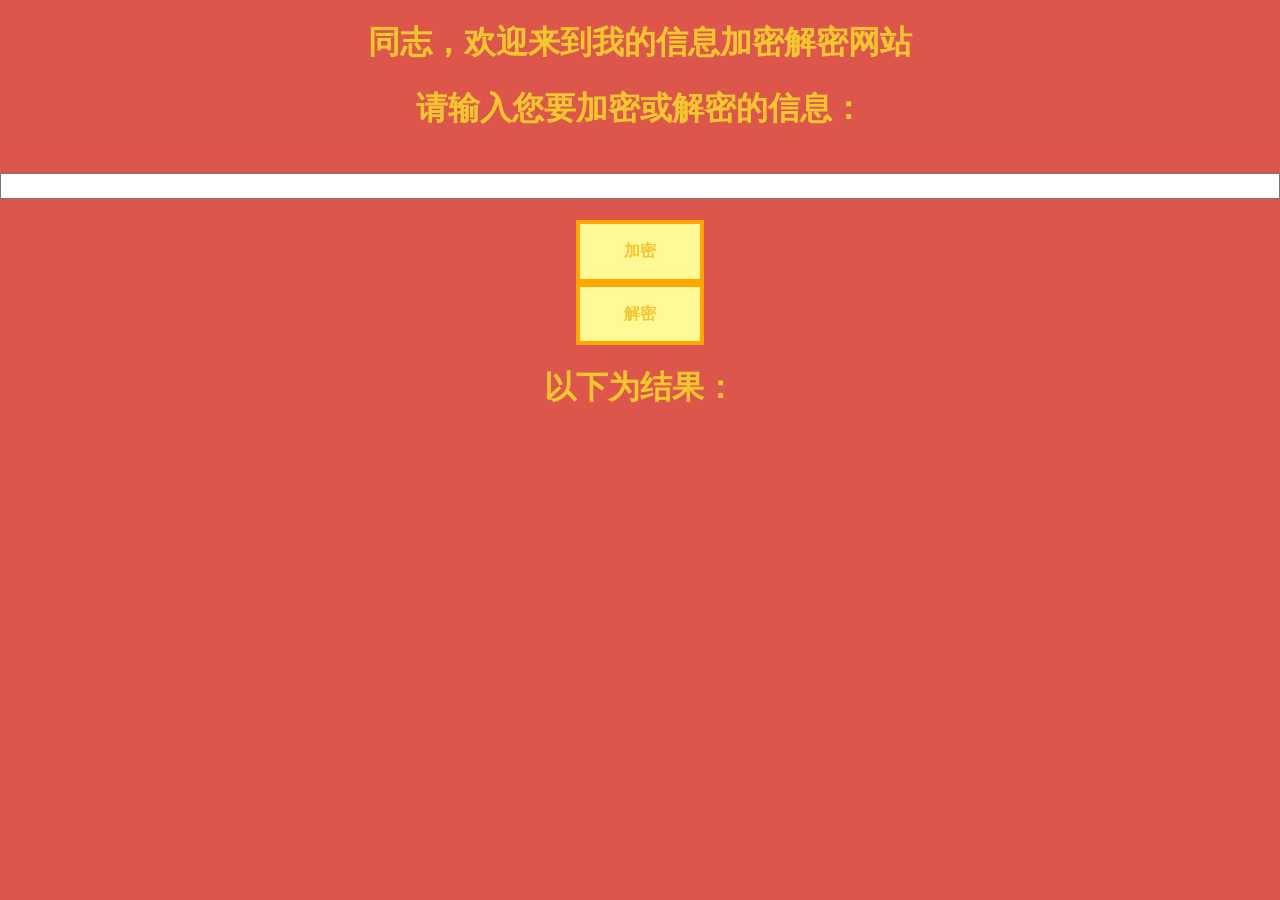
==== commit a543d56a: "Add files via upload" ====
--- a/index.html
+++ b/index.html
@@ -1,53 +1,248 @@
 <!DOCTYPE html>
 <html>
 <head>
-    <meta charset="utf-8">
-    <title>毛列马小站导航</title>
-    <link rel="stylesheet" type="text/css" href="style.css">
-    <link rel="icon" href="logo.ico" type="image/x-icon">
-    <script src="script.js"></script>
+    <meta charset="UTF-8">
+    <meta name="viewport" content="width=device-width, initial-scale=1.0">
+    <title>Document</title>
+    <style>
+        body {
+        background-color:#dd564c;
+        margin: 0;
+    }
+
+    #gold {
+        color: #f3c630;
+        text-align:center;
+        font-family: '方正姚体';
+    }
+
+    #gold1 {
+        color: #f3c630;
+        text-align:center;
+        font-family: '华文中宋';
+    }
+
+    .gold {
+        color: #f3c630;
+        text-align:center;
+        font-family: '方正姚体';
+    }
+
+    .gold1 {
+        color: #f3c630;
+        text-align:center;
+        font-family: '华文中宋';
+    }
+
+    input[type=text] {
+        width: 100%;
+        padding: 2px 4px;
+        margin: 2cap 0;
+        box-sizing: border-box;
+        font-size: medium;
+    }
+
+    .btn-76,
+    .btn-76 *,
+    .btn-76 :after,
+    .btn-76 :before,
+    .btn-76:after,
+    .btn-76:before {
+        border: 0 solid;
+        box-sizing: border-box;
+    }
+    .btn-76 {
+        margin: 0;
+        -webkit-tap-highlight-color: transparent;
+        -webkit-appearance: button;
+        background-color: #fff897;
+        background-image: none;
+        color: #fff897;
+        cursor: pointer;
+        font-family: ui-sans-serif, system-ui, -apple-system, BlinkMacSystemFont,
+        Segoe UI, Roboto, Helvetica Neue, Arial, Noto Sans, sans-serif,
+        Apple Color Emoji, Segoe UI Emoji, Segoe UI Symbol, Noto Color Emoji;
+        font-size: 100%;
+        line-height: 1.5;
+        margin: 0;
+        -webkit-mask-image: -webkit-radial-gradient(#f11b1b, #fff897);
+        padding: 0;
+    }
+    .btn-76:disabled {
+        cursor: default;
+    }
+    .btn-76:-moz-focusring {
+        outline: auto;
+    }
+    .btn-76 svg {
+        display: block;
+        vertical-align: middle;
+    }
+    .btn-76 [hidden] {
+        display: none;
+    }
+    .btn-76 {
+        --neon: #ffee00;
+        box-sizing: border-box;
+        display: block;
+        font-weight: 900;
+        -webkit-mask-image: none;
+        outline: 4px solid #ffa600;
+        outline-offset: -4px;
+        overflow: hidden;
+        padding: 1.2rem 3rem;
+        position: relative;
+        text-transform: uppercase;
+        transition: 0.2s linear 0.1s;
+    }
+    .btn-76:hover {
+        background: var(--neon);
+        box-shadow: 0 0 5px var(--neon), 0 0 25px var(--neon), 0 0 50px var(--neon),
+        0 0 100px var(--neon);
+        color: #f11b1b;
+        outline-color: transparent;
+        transition: 0.2s linear 0.6s;
+    }
+    .btn-76 span {
+        display: block;
+        inset: 0;
+        position: absolute;
+    }
+    .btn-76 .top {
+        border-top: 4px solid var(--neon);
+        opacity: 0;
+        transform: translateX(calc(-100% + var(--progress, 0%)));
+        transition: none;
+    }
+    .btn-76:hover .top {
+        --progress: 100%;
+        opacity: 1;
+        transition: transform 0.2s linear;
+    }
+    .btn-76 .right {
+        border-right: 4px solid var(--neon);
+        opacity: 0;
+        transform: translateY(calc(-100% + var(--progress, 0%)));
+        transition: none;
+    }
+    .btn-76:hover .right {
+        --progress: 100%;
+        opacity: 1;
+        transition: transform 0.2s linear 0.2s;
+    }
+    .btn-76 .bottom {
+        border-bottom: 4px solid var(--neon);
+        opacity: 0;
+        transform: translateX(calc(100% - var(--progress, 0%)));
+        transition: none;
+    }
+    .btn-76:hover .bottom {
+        --progress: 100%;
+        opacity: 1;
+        transition: transform 0.2s linear 0.4s;
+    }
+    .btn-76 .left {
+        border-left: 4px solid var(--neon);
+        opacity: 0;
+        transform: translateY(calc(100% - var(--progress, 0%)));
+        transition: none;
+    }
+    .btn-76:hover .left {
+        --progress: 100%;
+        opacity: 1;
+        transition: transform 0.2s linear 0.6s;
+    }
+
+    </style>
+    <script type="text/javascript" src="xmorse.min.js"></script>
+    <script type="text/javascript" src="base64.min.js"></script>
+    <script>
+        l = "3456789qwertyuiopasdfghjklzxcvbnmQWERTYUIOPASDFGHJKLZXCVBNM"
+        //生成从minNum到maxNum的随机数
+        function randomNum(minNum,maxNum){
+            switch(arguments.length){
+                case 1:
+                    return parseInt(Math.random()*minNum+1,10);
+                break;
+                case 2:
+                    return parseInt(Math.random()*(maxNum-minNum+1)+minNum,10);
+                break;
+                    default:
+                        return 0;
+                    break;
+            }
+        }
+
+        function insertStr(str, index, insertStr) {
+            return str.substring(0, index) + insertStr + str.substring(index)
+        }
+
+        function en() {
+            var dic = {".": "0", "-": "1", "/": "2"};
+            var r = "/".concat(xmorse.encode(document.getElementById("input").value));
+            var a = "";
+            for (let index = 0; index < r.length; index++) {
+                const element = r[index];
+                a = a.concat(dic[element]);
+            }
+
+            ll = a.length
+            for (let index = 0; index < ll; index++) {
+                a = insertStr(a, randomNum(0, a.length - 2), l[randomNum(0, l.length - 1)])
+            }
+
+            document.getElementById("res").innerHTML = Base64.encode(a);
+        }
+
+        function de() {
+            var dic = {"0": ".", "1": "-", "2": "/"};
+
+            var r = Base64.decode(document.getElementById("input").value);
+            var a = "";
+            var b = "";
+
+            for (let index = 0; index < r.length; index++) {
+                if (!l.includes(r[index])) {
+                    b = b.concat(r[index]);
+                }
+            }
+
+            for (let index = 0; index < b.length; index++) {
+                const element = b[index];
+                a = a.concat(dic[element]);
+            }
+
+            var xr = xmorse.decode(a.slice(1));
+
+            document.getElementById("res").innerHTML = xr;
+        }
+    </script>
 </head>
 <body>
     <h1 id="gold">
-        同志，您好！
-        欢迎来到我的共产主义思想学习网站
+        同志，欢迎来到我的信息加密解密网站
     </h1>
     <h1 id="gold">
-        在这里，您将学习到有关马克思主义理论的内容。
+        请输入您要加密或解密的信息：
     </h1>
-    <h1 id="gold">
-        这里是我的网站的导航站
+    <input type="text" class="gold1" id="input" name="a" required>
+    <button class="btn-76" style="display:block;margin:0 auto"  onclick="en()">
+        <div id="gold1">加密</div>
+        <span class="top"></span>
+        <span class="right"></span>
+        <span class="bottom"></span>
+        <span class="left"></span>
+    </button>
+    <button class="btn-76" style="display:block;margin:0 auto"  onclick="de()">
+        <div id="gold1">解密</div>
+        <span class="top"></span>
+        <span class="right"></span>
+        <span class="bottom"></span>
+        <span class="left"></span>
+    </button>
+    <h1 class="gold">
+        以下为结果：
     </h1>
-    <div class="bd">
-        <h1 id="gold">
-            ------------★------------
-        </h1>
-        <h1 id="gold">
-            全世界无产者，联合起来！
-        </h1>
-        <h1 id="gold">
-            ------------★------------
-        </h1>
-    </div>
-    <h2 id="gold">
-        以下是链接：
-    </h2>
-    <div id="gold">
-        <button class="btn-76" style="display:block;margin:0 auto"  onclick="jumpto123website()">
-            <div id="gold1">点击以下载资源</div>
-            <span class="top"></span>
-            <span class="right"></span>
-            <span class="bottom"></span>
-            <span class="left"></span>
-        </button>
-        <a href="https://www.marxists.org/chinese/index.html"><h2>马克思主义文库</h2></a><a href="https://luckyfuy.top/compass/"><h2>政治倾向测试</h2></a>
-        <a href="https://www.ismismtag.com/"><h2>主义主义魔方</h2></a><a href="https://mlmbbs.lanzouv.com/b058sy77a"><h2>资料下载站二</h2></a>
-        <a href="http://www.mzdbl.cn/"><h2>毛泽东博览网</h2><a href="https://backrooms-level0.github.io/marxism.github.io/password"><h2>个人的加密网站</h2>
-    </div>
-    <img src="1.png" alt="马克思列宁主义毛泽东思想万岁">
-    <img src="2.jpg" alt="毛主席">
-    <img src="3.jpg" alt="四位伟人">
-    <img src="4.jpg" alt="毛主席">
-    <img src="5.jpg" alt="毛主席">
+    <h3 id="res" class="gold"></h3>
 </body>
 </html>
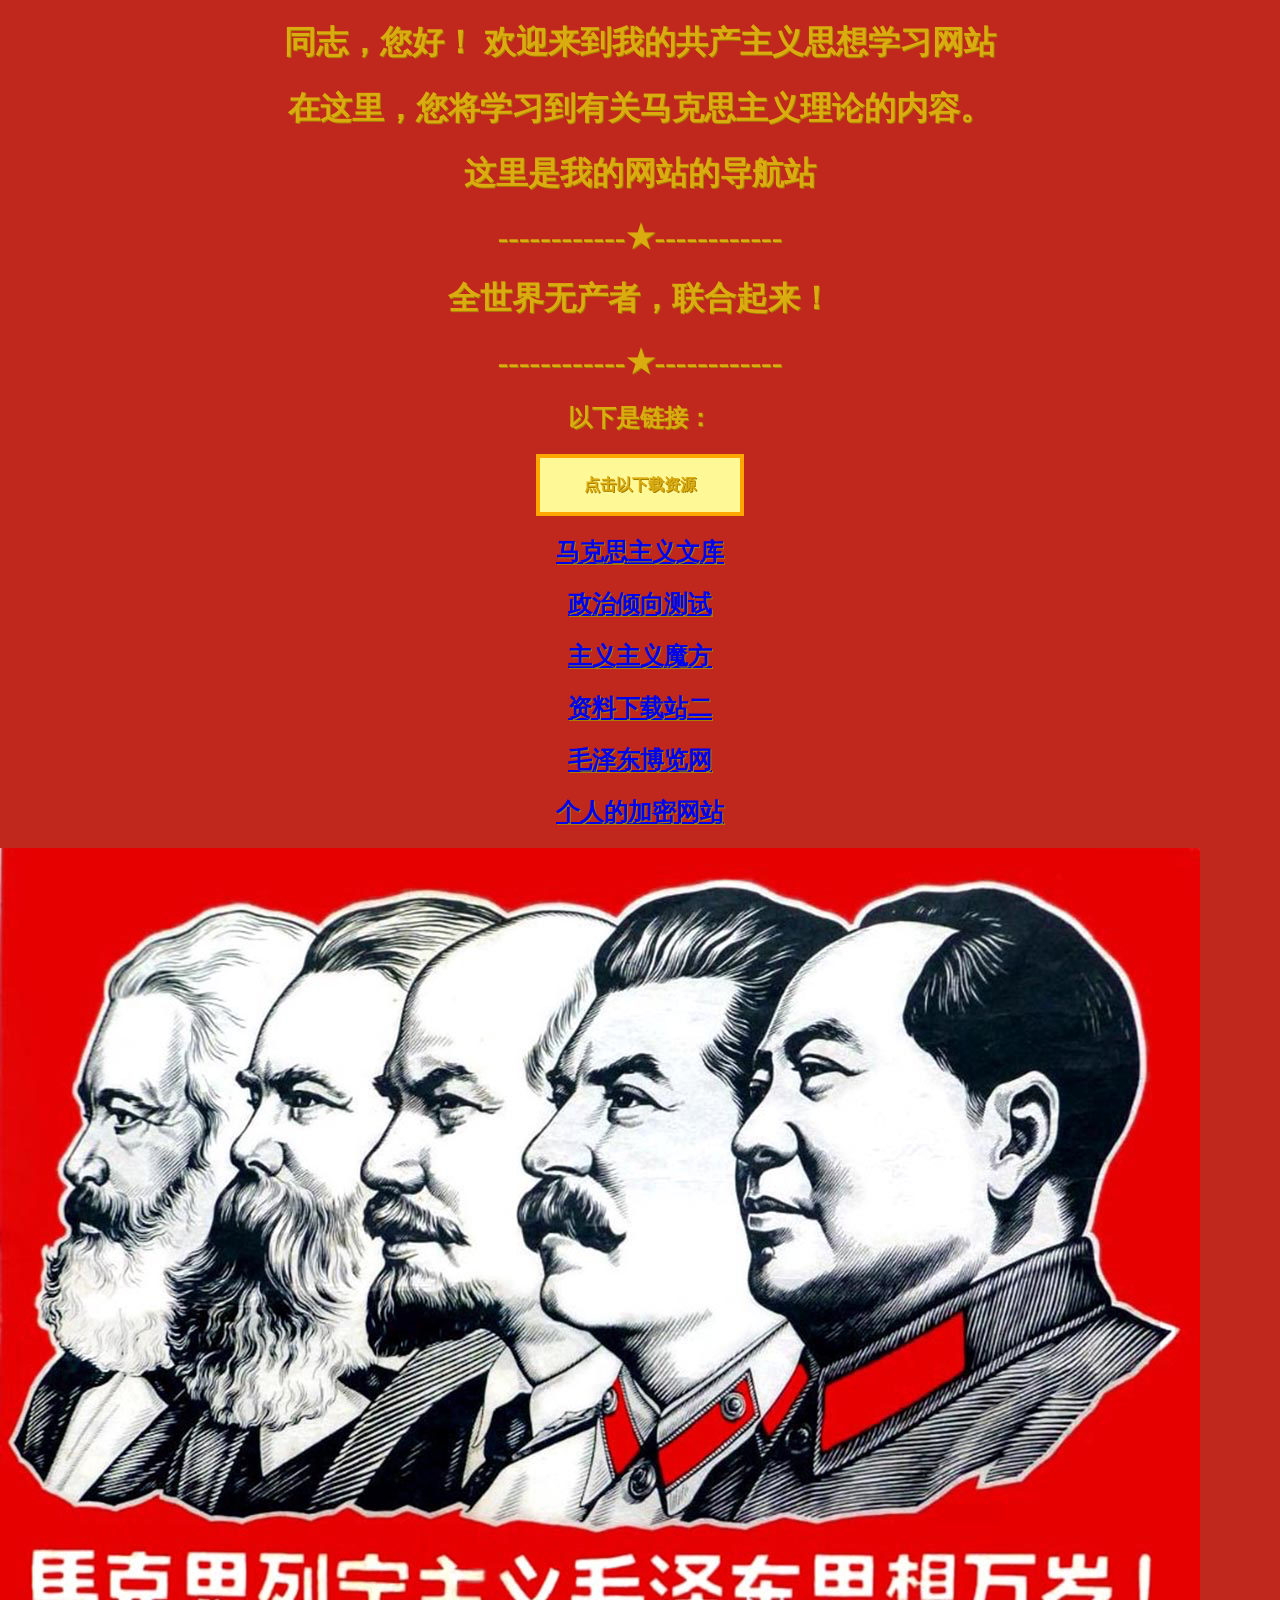
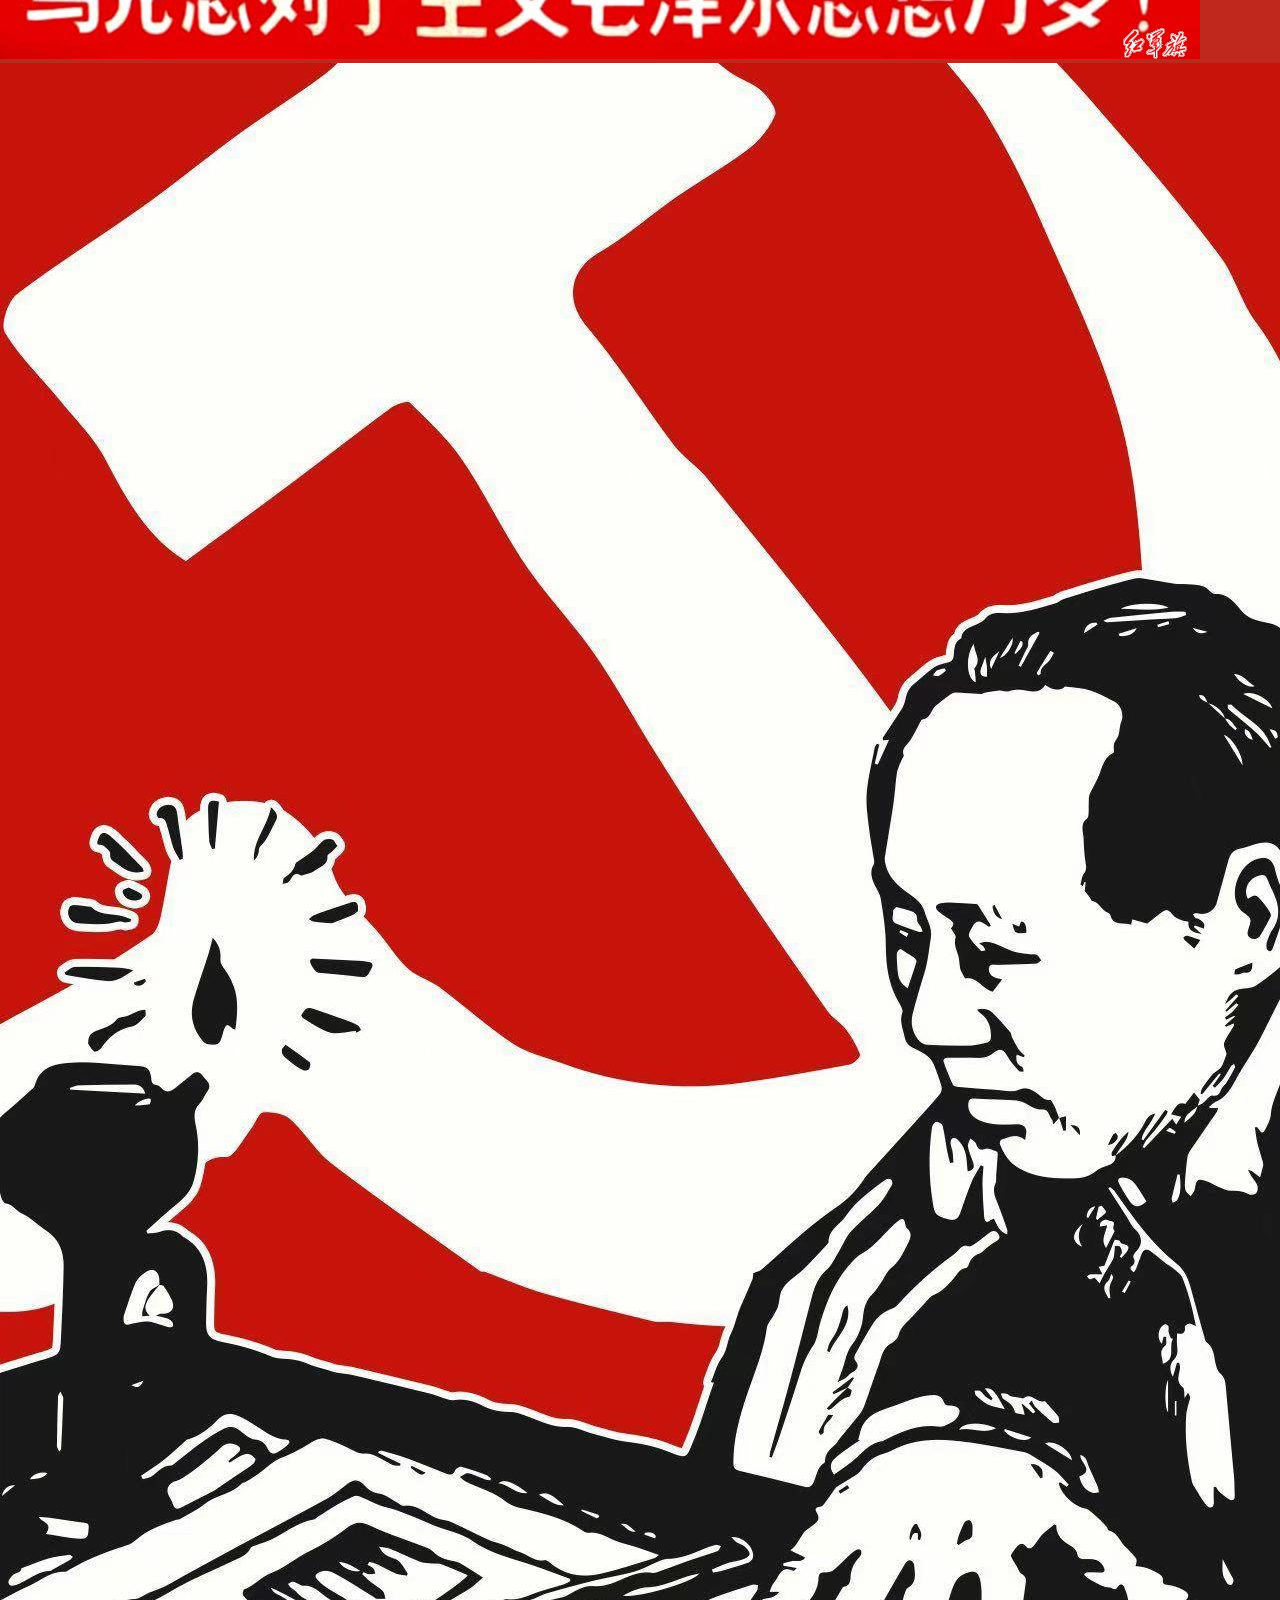
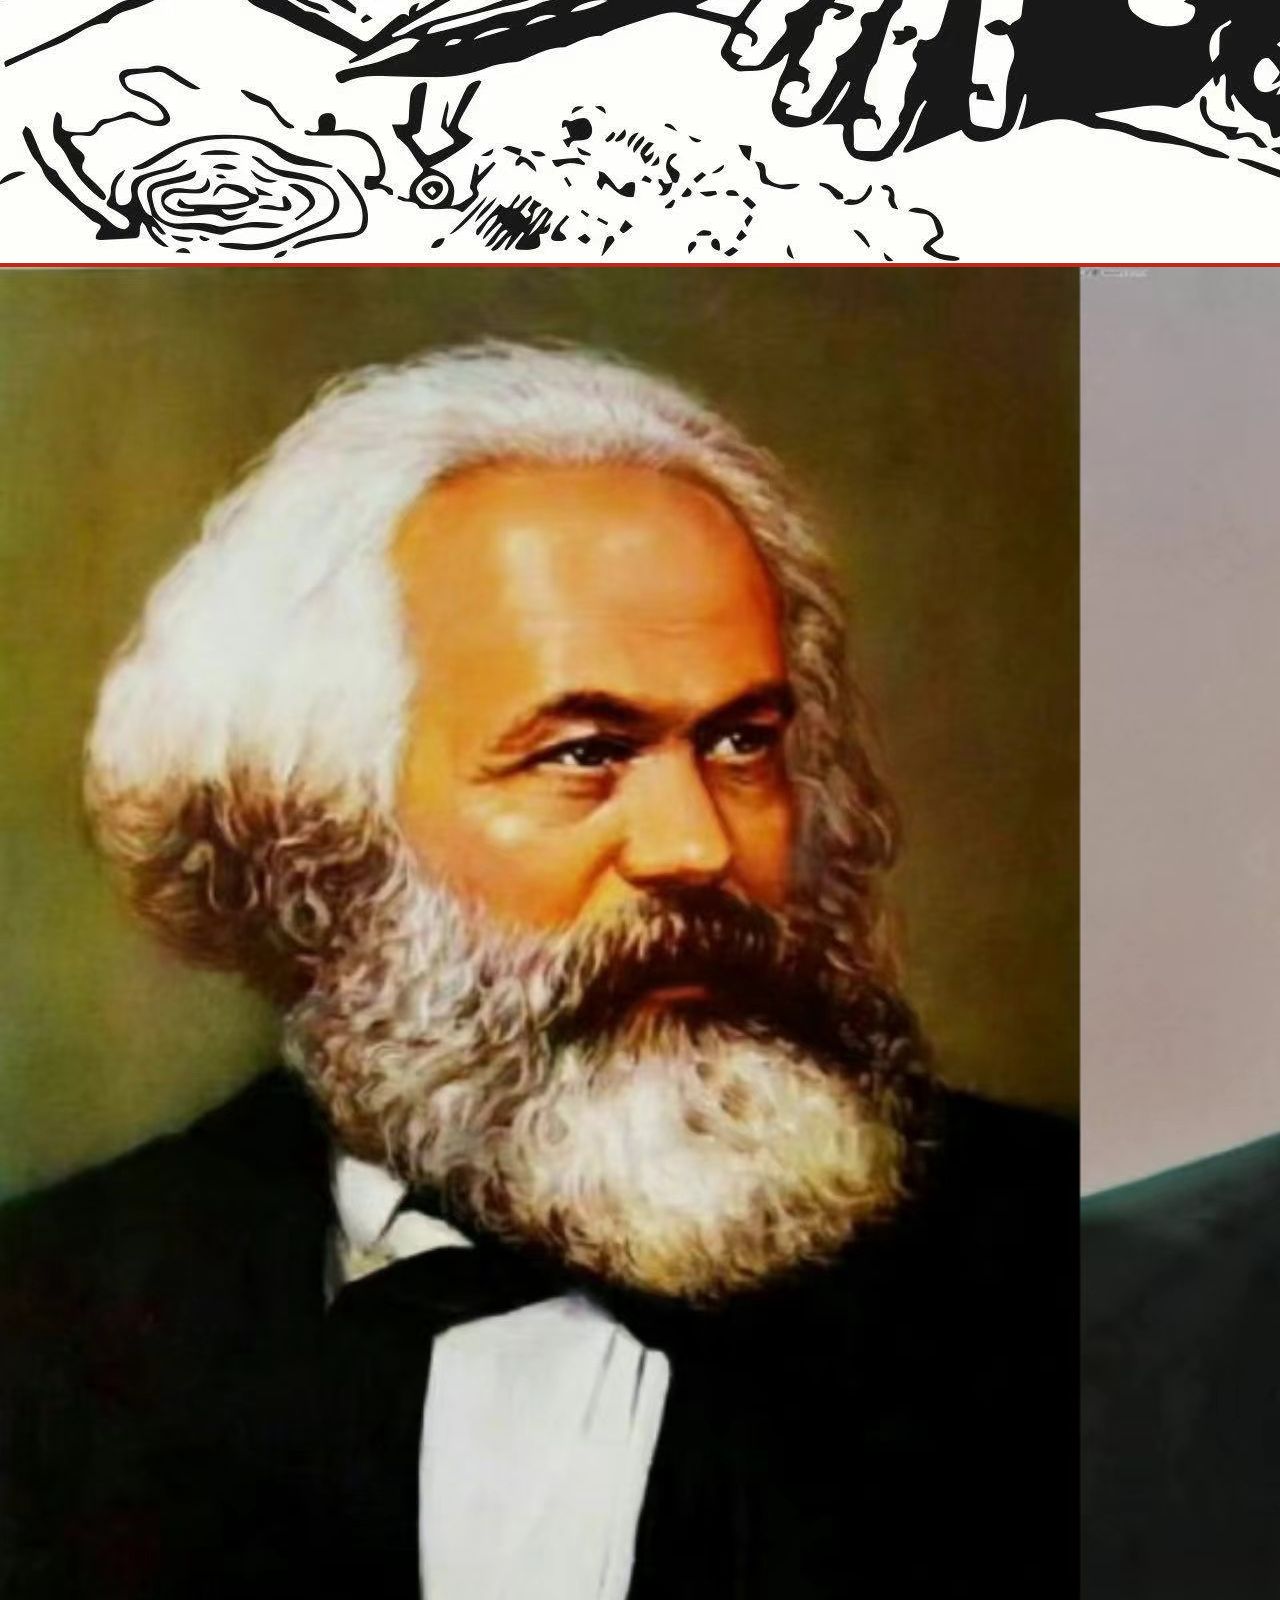
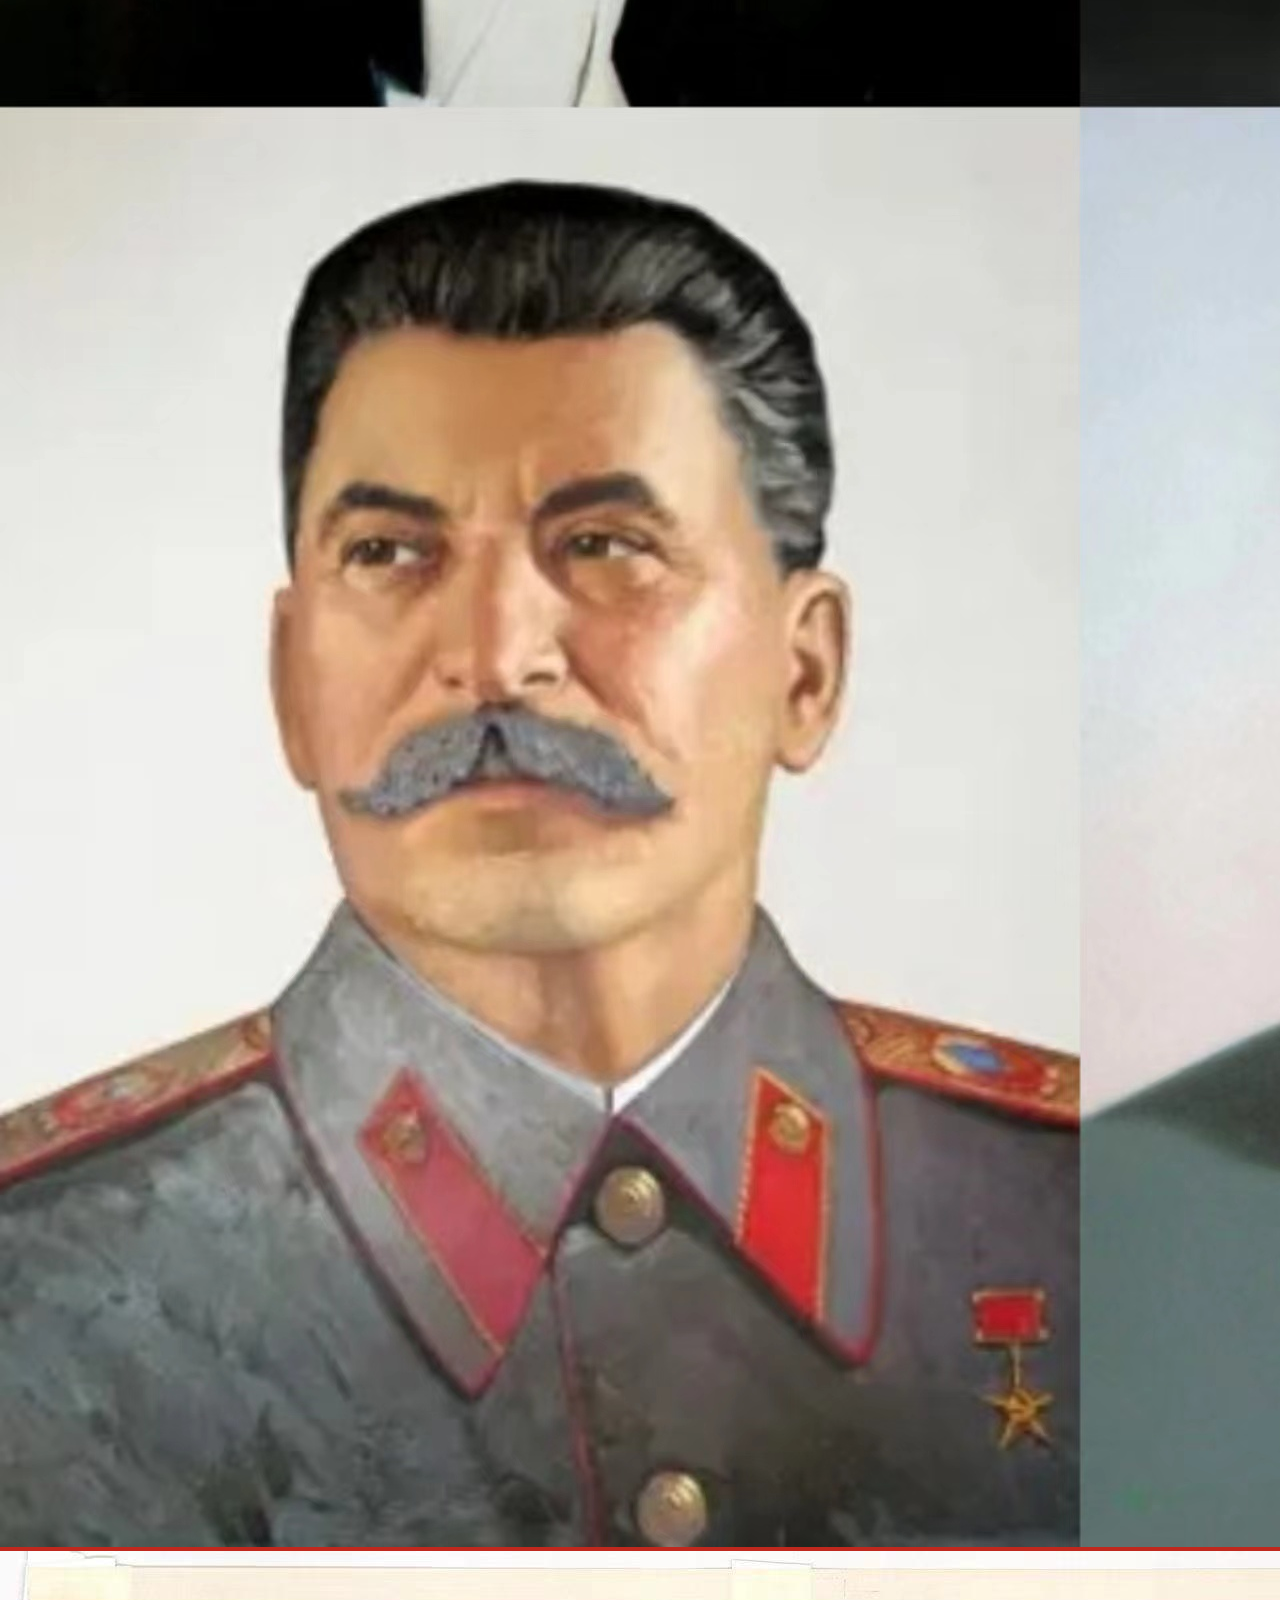
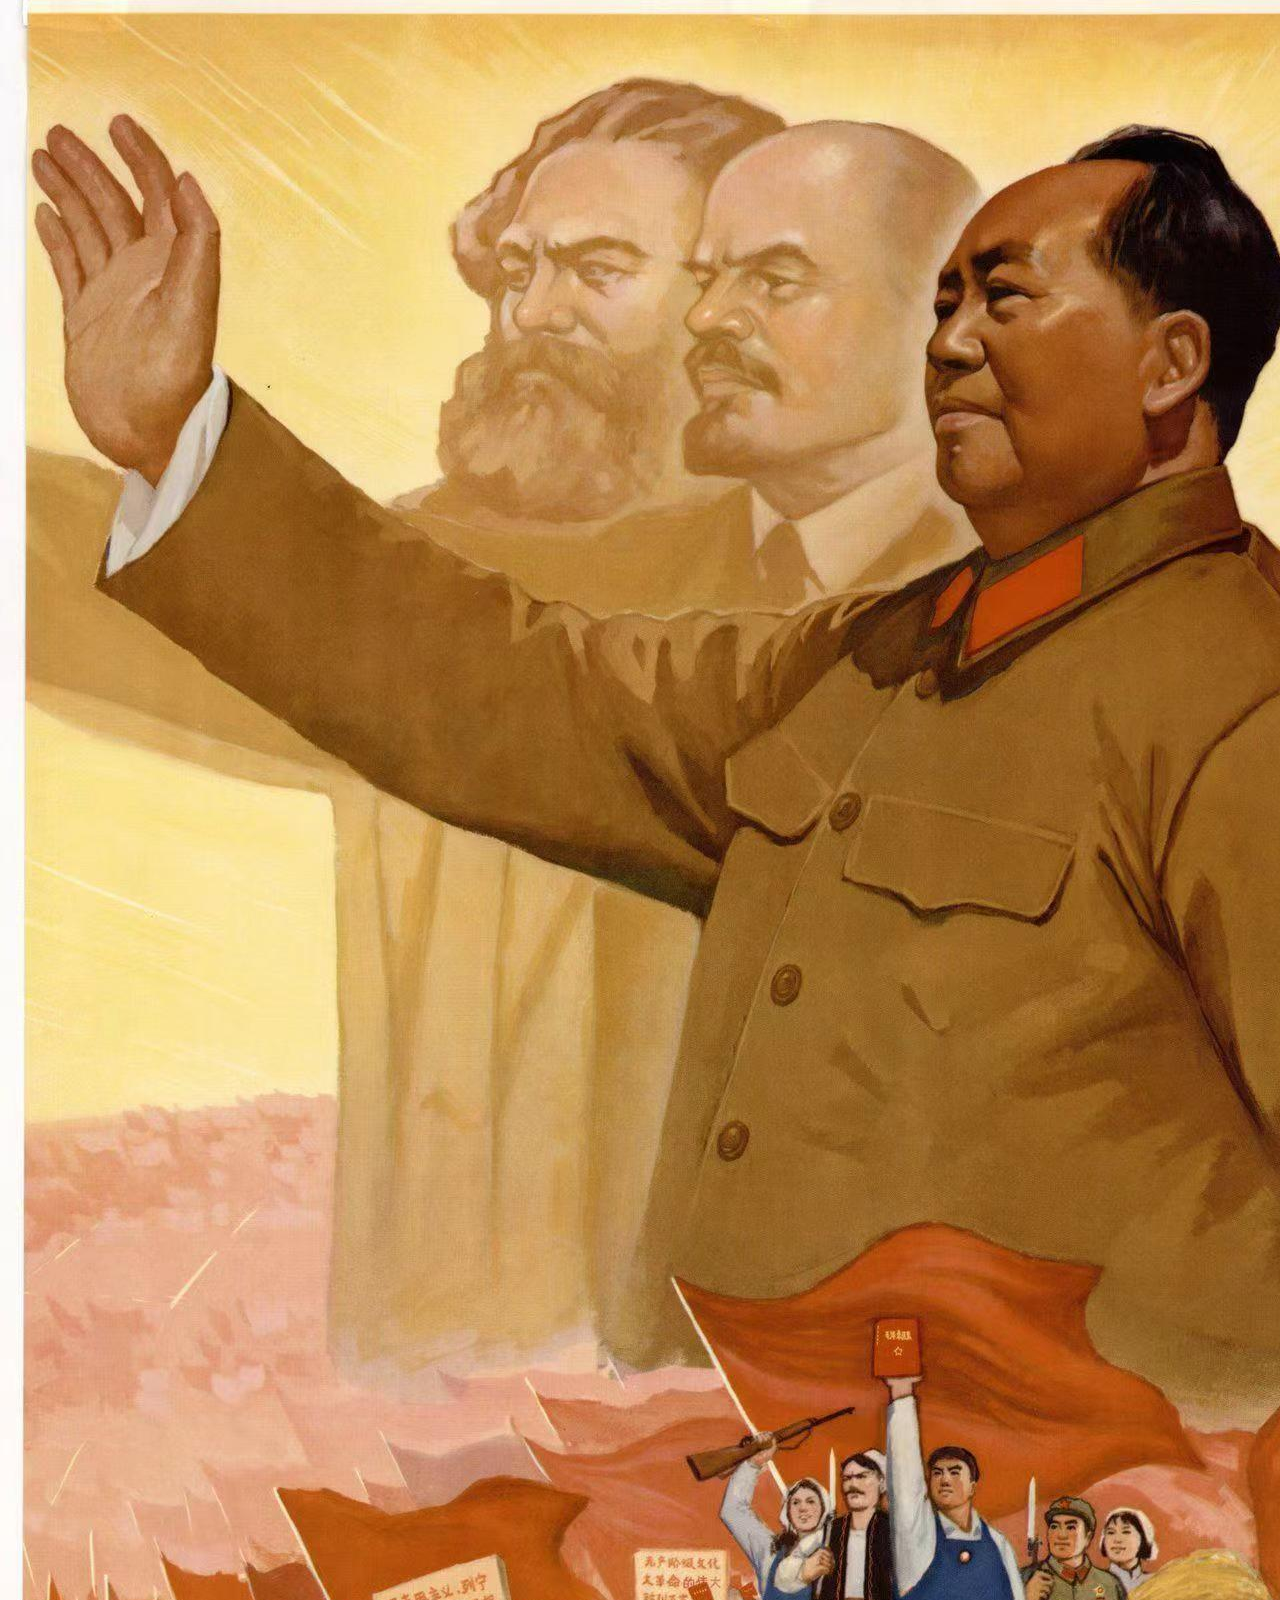
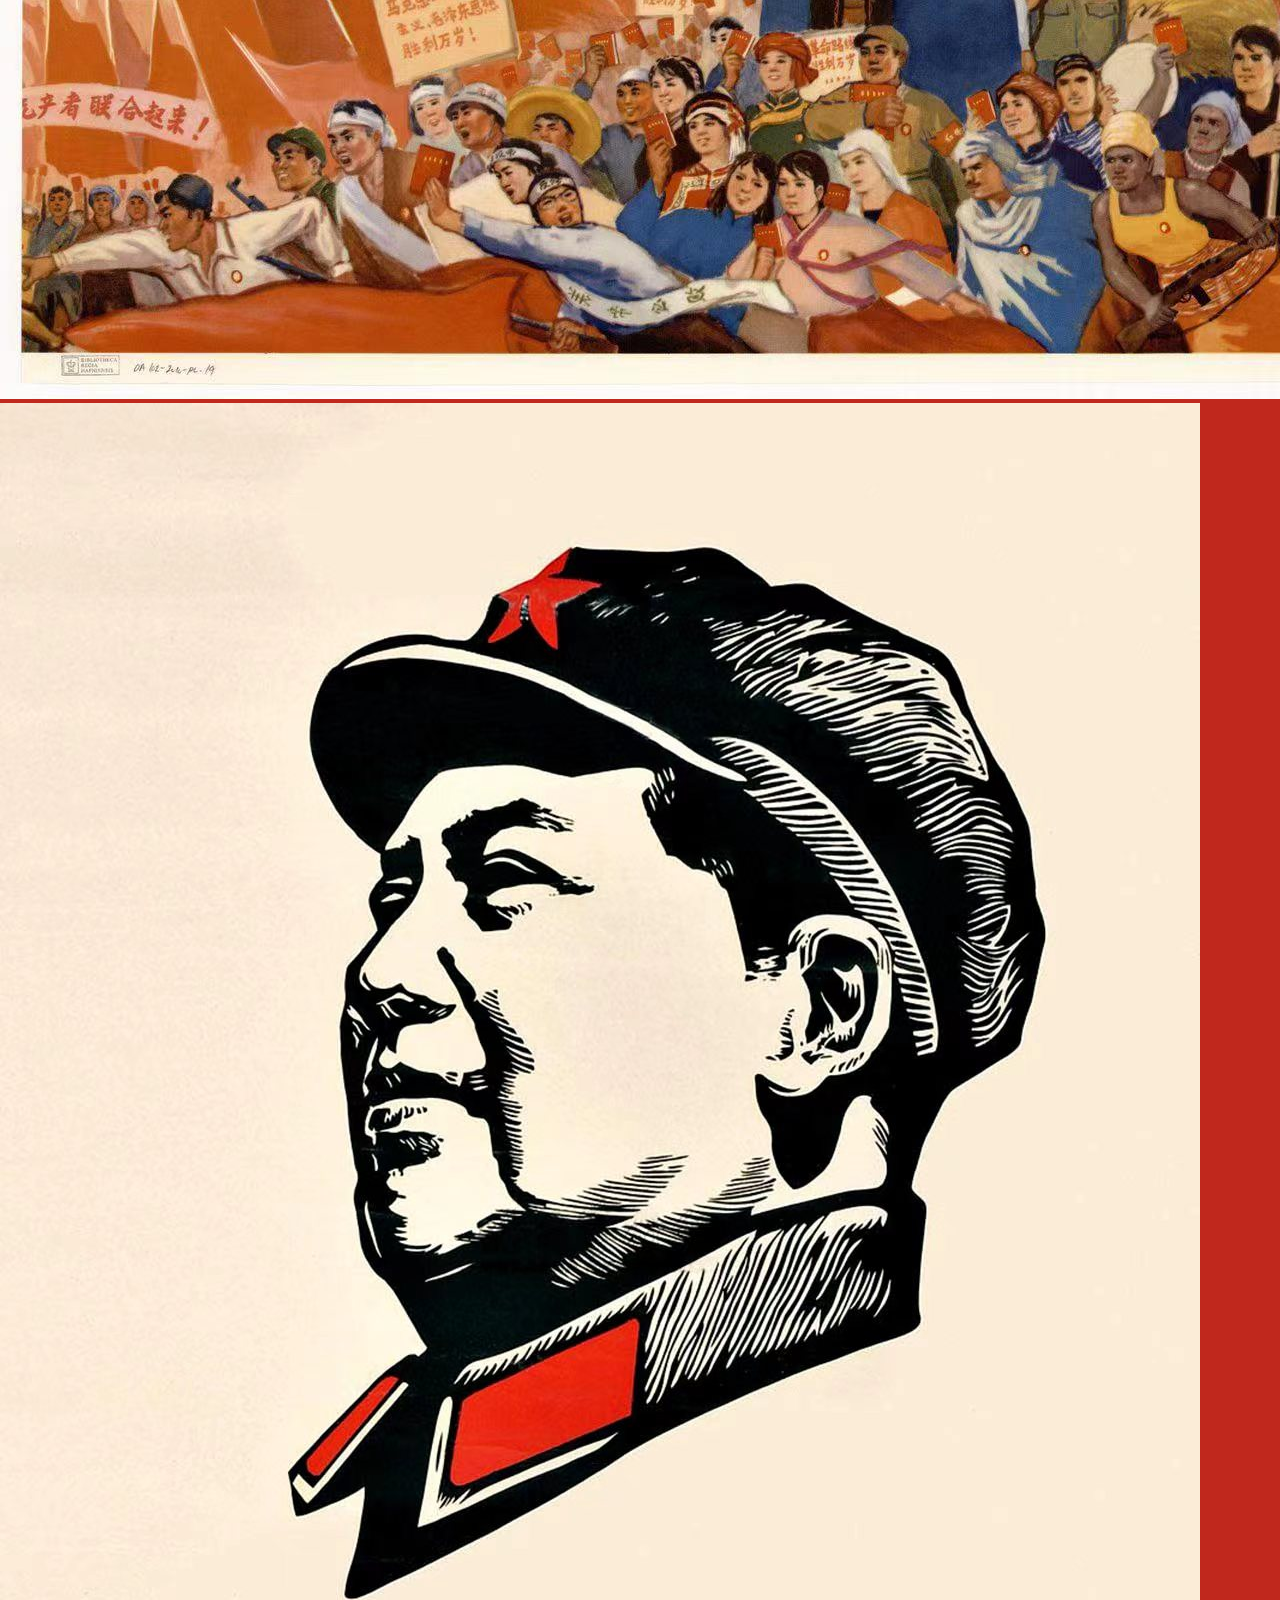
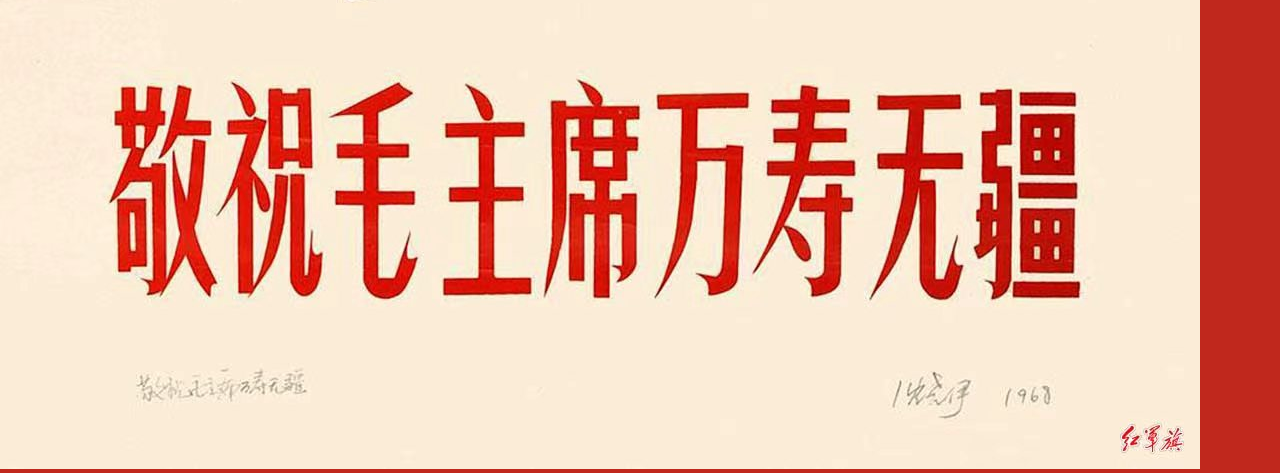
==== commit 58bac4c3: "Add files via upload" ====
--- a/index.html
+++ b/index.html
@@ -1,248 +1,53 @@
 <!DOCTYPE html>
 <html>
 <head>
-    <meta charset="UTF-8">
-    <meta name="viewport" content="width=device-width, initial-scale=1.0">
-    <title>Document</title>
-    <style>
-        body {
-        background-color:#dd564c;
-        margin: 0;
-    }
-
-    #gold {
-        color: #f3c630;
-        text-align:center;
-        font-family: '方正姚体';
-    }
-
-    #gold1 {
-        color: #f3c630;
-        text-align:center;
-        font-family: '华文中宋';
-    }
-
-    .gold {
-        color: #f3c630;
-        text-align:center;
-        font-family: '方正姚体';
-    }
-
-    .gold1 {
-        color: #f3c630;
-        text-align:center;
-        font-family: '华文中宋';
-    }
-
-    input[type=text] {
-        width: 100%;
-        padding: 2px 4px;
-        margin: 2cap 0;
-        box-sizing: border-box;
-        font-size: medium;
-    }
-
-    .btn-76,
-    .btn-76 *,
-    .btn-76 :after,
-    .btn-76 :before,
-    .btn-76:after,
-    .btn-76:before {
-        border: 0 solid;
-        box-sizing: border-box;
-    }
-    .btn-76 {
-        margin: 0;
-        -webkit-tap-highlight-color: transparent;
-        -webkit-appearance: button;
-        background-color: #fff897;
-        background-image: none;
-        color: #fff897;
-        cursor: pointer;
-        font-family: ui-sans-serif, system-ui, -apple-system, BlinkMacSystemFont,
-        Segoe UI, Roboto, Helvetica Neue, Arial, Noto Sans, sans-serif,
-        Apple Color Emoji, Segoe UI Emoji, Segoe UI Symbol, Noto Color Emoji;
-        font-size: 100%;
-        line-height: 1.5;
-        margin: 0;
-        -webkit-mask-image: -webkit-radial-gradient(#f11b1b, #fff897);
-        padding: 0;
-    }
-    .btn-76:disabled {
-        cursor: default;
-    }
-    .btn-76:-moz-focusring {
-        outline: auto;
-    }
-    .btn-76 svg {
-        display: block;
-        vertical-align: middle;
-    }
-    .btn-76 [hidden] {
-        display: none;
-    }
-    .btn-76 {
-        --neon: #ffee00;
-        box-sizing: border-box;
-        display: block;
-        font-weight: 900;
-        -webkit-mask-image: none;
-        outline: 4px solid #ffa600;
-        outline-offset: -4px;
-        overflow: hidden;
-        padding: 1.2rem 3rem;
-        position: relative;
-        text-transform: uppercase;
-        transition: 0.2s linear 0.1s;
-    }
-    .btn-76:hover {
-        background: var(--neon);
-        box-shadow: 0 0 5px var(--neon), 0 0 25px var(--neon), 0 0 50px var(--neon),
-        0 0 100px var(--neon);
-        color: #f11b1b;
-        outline-color: transparent;
-        transition: 0.2s linear 0.6s;
-    }
-    .btn-76 span {
-        display: block;
-        inset: 0;
-        position: absolute;
-    }
-    .btn-76 .top {
-        border-top: 4px solid var(--neon);
-        opacity: 0;
-        transform: translateX(calc(-100% + var(--progress, 0%)));
-        transition: none;
-    }
-    .btn-76:hover .top {
-        --progress: 100%;
-        opacity: 1;
-        transition: transform 0.2s linear;
-    }
-    .btn-76 .right {
-        border-right: 4px solid var(--neon);
-        opacity: 0;
-        transform: translateY(calc(-100% + var(--progress, 0%)));
-        transition: none;
-    }
-    .btn-76:hover .right {
-        --progress: 100%;
-        opacity: 1;
-        transition: transform 0.2s linear 0.2s;
-    }
-    .btn-76 .bottom {
-        border-bottom: 4px solid var(--neon);
-        opacity: 0;
-        transform: translateX(calc(100% - var(--progress, 0%)));
-        transition: none;
-    }
-    .btn-76:hover .bottom {
-        --progress: 100%;
-        opacity: 1;
-        transition: transform 0.2s linear 0.4s;
-    }
-    .btn-76 .left {
-        border-left: 4px solid var(--neon);
-        opacity: 0;
-        transform: translateY(calc(100% - var(--progress, 0%)));
-        transition: none;
-    }
-    .btn-76:hover .left {
-        --progress: 100%;
-        opacity: 1;
-        transition: transform 0.2s linear 0.6s;
-    }
-
-    </style>
-    <script type="text/javascript" src="xmorse.min.js"></script>
-    <script type="text/javascript" src="base64.min.js"></script>
-    <script>
-        l = "3456789qwertyuiopasdfghjklzxcvbnmQWERTYUIOPASDFGHJKLZXCVBNM"
-        //生成从minNum到maxNum的随机数
-        function randomNum(minNum,maxNum){
-            switch(arguments.length){
-                case 1:
-                    return parseInt(Math.random()*minNum+1,10);
-                break;
-                case 2:
-                    return parseInt(Math.random()*(maxNum-minNum+1)+minNum,10);
-                break;
-                    default:
-                        return 0;
-                    break;
-            }
-        }
-
-        function insertStr(str, index, insertStr) {
-            return str.substring(0, index) + insertStr + str.substring(index)
-        }
-
-        function en() {
-            var dic = {".": "0", "-": "1", "/": "2"};
-            var r = "/".concat(xmorse.encode(document.getElementById("input").value));
-            var a = "";
-            for (let index = 0; index < r.length; index++) {
-                const element = r[index];
-                a = a.concat(dic[element]);
-            }
-
-            ll = a.length
-            for (let index = 0; index < ll; index++) {
-                a = insertStr(a, randomNum(0, a.length - 2), l[randomNum(0, l.length - 1)])
-            }
-
-            document.getElementById("res").innerHTML = Base64.encode(a);
-        }
-
-        function de() {
-            var dic = {"0": ".", "1": "-", "2": "/"};
-
-            var r = Base64.decode(document.getElementById("input").value);
-            var a = "";
-            var b = "";
-
-            for (let index = 0; index < r.length; index++) {
-                if (!l.includes(r[index])) {
-                    b = b.concat(r[index]);
-                }
-            }
-
-            for (let index = 0; index < b.length; index++) {
-                const element = b[index];
-                a = a.concat(dic[element]);
-            }
-
-            var xr = xmorse.decode(a.slice(1));
-
-            document.getElementById("res").innerHTML = xr;
-        }
-    </script>
+    <meta charset="utf-8">
+    <title>毛列马小站导航</title>
+    <link rel="stylesheet" type="text/css" href="style.css">
+    <link rel="icon" href="logo.ico" type="image/x-icon">
+    <script src="script.js"></script>
 </head>
 <body>
     <h1 id="gold">
-        同志，欢迎来到我的信息加密解密网站
+        同志，您好！
+        欢迎来到我的共产主义思想学习网站
     </h1>
     <h1 id="gold">
-        请输入您要加密或解密的信息：
+        在这里，您将学习到有关马克思主义理论的内容。
     </h1>
-    <input type="text" class="gold1" id="input" name="a" required>
-    <button class="btn-76" style="display:block;margin:0 auto"  onclick="en()">
-        <div id="gold1">加密</div>
-        <span class="top"></span>
-        <span class="right"></span>
-        <span class="bottom"></span>
-        <span class="left"></span>
-    </button>
-    <button class="btn-76" style="display:block;margin:0 auto"  onclick="de()">
-        <div id="gold1">解密</div>
-        <span class="top"></span>
-        <span class="right"></span>
-        <span class="bottom"></span>
-        <span class="left"></span>
-    </button>
-    <h1 class="gold">
-        以下为结果：
+    <h1 id="gold">
+        这里是我的网站的导航站
     </h1>
-    <h3 id="res" class="gold"></h3>
+    <div class="bd">
+        <h1 id="gold">
+            ------------★------------
+        </h1>
+        <h1 id="gold">
+            全世界无产者，联合起来！
+        </h1>
+        <h1 id="gold">
+            ------------★------------
+        </h1>
+    </div>
+    <h2 id="gold">
+        以下是链接：
+    </h2>
+    <div id="gold">
+        <button class="btn-76" style="display:block;margin:0 auto"  onclick="jumpto123website()">
+            <div id="gold1">点击以下载资源</div>
+            <span class="top"></span>
+            <span class="right"></span>
+            <span class="bottom"></span>
+            <span class="left"></span>
+        </button>
+        <a href="https://www.marxists.org/chinese/index.html"><h2>马克思主义文库</h2></a><a href="https://luckyfuy.top/compass/"><h2>政治倾向测试</h2></a>
+        <a href="https://www.ismismtag.com/"><h2>主义主义魔方</h2></a><a href="https://mlmbbs.lanzouv.com/b058sy77a"><h2>资料下载站二</h2></a>
+        <a href="http://www.mzdbl.cn/"><h2>毛泽东博览网</h2><a href="https://backrooms-level0.github.io/marxism.github.io/password"><h2>个人的加密网站</h2>
+    </div>
+    <img src="1.png" alt="马克思列宁主义毛泽东思想万岁">
+    <img src="2.jpg" alt="毛主席">
+    <img src="3.jpg" alt="四位伟人">
+    <img src="4.jpg" alt="毛主席">
+    <img src="5.jpg" alt="毛主席">
 </body>
 </html>
--- a/style.css
+++ b/style.css
@@ -0,0 +1,138 @@
+body {
+    background-color:#c0281d;
+    margin: 0;
+}
+
+#gold {
+    color: #dbac10;
+    text-align:center;
+    font-family: '方正姚体';
+    text-shadow: 1px 1px #a57f01;
+}
+
+#gold1 {
+    color: #dbac10;
+    text-align:center;
+    font-family: '华文中宋';
+    text-shadow: 1px 1px #a57f01;
+}
+
+.bd {
+    border: #dbac10;
+    border-top: #dbac10, solid;
+    border-right-style: #dbac10, solid;
+    border-bottom-style: #dbac10, solid;
+    border-left-style: #dbac10, solid;
+    border-width: 5px;
+}
+
+.btn-76,
+.btn-76 *,
+.btn-76 :after,
+.btn-76 :before,
+.btn-76:after,
+.btn-76:before {
+    border: 0 solid;
+    box-sizing: border-box;
+}
+.btn-76 {
+    margin: 0;
+    -webkit-tap-highlight-color: transparent;
+    -webkit-appearance: button;
+    background-color: #fff897;
+    background-image: none;
+    color: #fff897;
+    cursor: pointer;
+    font-family: ui-sans-serif, system-ui, -apple-system, BlinkMacSystemFont,
+    Segoe UI, Roboto, Helvetica Neue, Arial, Noto Sans, sans-serif,
+    Apple Color Emoji, Segoe UI Emoji, Segoe UI Symbol, Noto Color Emoji;
+    font-size: 100%;
+    line-height: 1.5;
+    margin: 0;
+    -webkit-mask-image: -webkit-radial-gradient(#f11b1b, #fff897);
+    padding: 0;
+}
+.btn-76:disabled {
+    cursor: default;
+}
+.btn-76:-moz-focusring {
+    outline: auto;
+}
+.btn-76 svg {
+    display: block;
+    vertical-align: middle;
+}
+.btn-76 [hidden] {
+    display: none;
+}
+.btn-76 {
+    --neon: #ffee00;
+    box-sizing: border-box;
+    display: block;
+    font-weight: 900;
+    -webkit-mask-image: none;
+    outline: 4px solid #ffa600;
+    outline-offset: -4px;
+    overflow: hidden;
+    padding: 1.2rem 3rem;
+    position: relative;
+    text-transform: uppercase;
+    transition: 0.2s linear 0.1s;
+}
+.btn-76:hover {
+    background: var(--neon);
+    box-shadow: 0 0 5px var(--neon), 0 0 25px var(--neon), 0 0 50px var(--neon),
+    0 0 100px var(--neon);
+    color: #f11b1b;
+    outline-color: transparent;
+    transition: 0.2s linear 0.6s;
+}
+.btn-76 span {
+    display: block;
+    inset: 0;
+    position: absolute;
+}
+.btn-76 .top {
+    border-top: 4px solid var(--neon);
+    opacity: 0;
+    transform: translateX(calc(-100% + var(--progress, 0%)));
+    transition: none;
+}
+.btn-76:hover .top {
+    --progress: 100%;
+    opacity: 1;
+    transition: transform 0.2s linear;
+}
+.btn-76 .right {
+    border-right: 4px solid var(--neon);
+    opacity: 0;
+    transform: translateY(calc(-100% + var(--progress, 0%)));
+    transition: none;
+}
+.btn-76:hover .right {
+    --progress: 100%;
+    opacity: 1;
+    transition: transform 0.2s linear 0.2s;
+}
+.btn-76 .bottom {
+    border-bottom: 4px solid var(--neon);
+    opacity: 0;
+    transform: translateX(calc(100% - var(--progress, 0%)));
+    transition: none;
+}
+.btn-76:hover .bottom {
+    --progress: 100%;
+    opacity: 1;
+    transition: transform 0.2s linear 0.4s;
+}
+.btn-76 .left {
+    border-left: 4px solid var(--neon);
+    opacity: 0;
+    transform: translateY(calc(100% - var(--progress, 0%)));
+    transition: none;
+}
+.btn-76:hover .left {
+    --progress: 100%;
+    opacity: 1;
+    transition: transform 0.2s linear 0.6s;
+}
